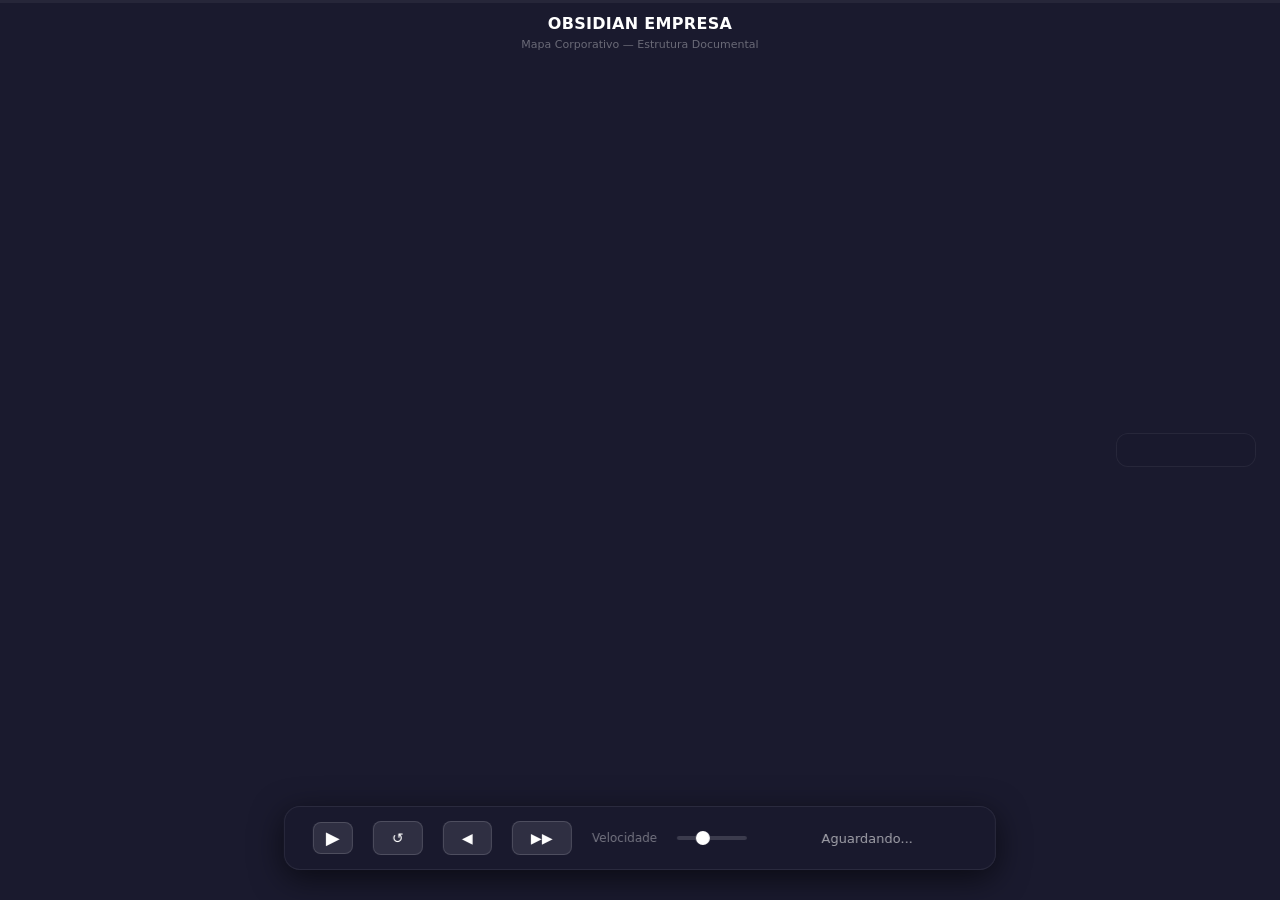
==== OBSIDIAN EMPRESA/ANIMACAO_EMPRESA.html @ b023d989 "feat: add animated HTML graph for OBSIDIAN EMPRESA — sequential block reveal with D3.js force layout" ====
<!DOCTYPE html>
<html lang="pt-BR">
<head>
<meta charset="UTF-8">
<meta name="viewport" content="width=device-width,initial-scale=1.0">
<title>OBSIDIAN EMPRESA — Mapa Corporativo</title>
<script src="https://d3js.org/d3.v7.min.js"></script>
<style>
*{margin:0;padding:0;box-sizing:border-box}
body{font-family:system-ui,-apple-system,'Segoe UI',Roboto,sans-serif;background:#1a1a2e;color:#eee;overflow:hidden;height:100vh}
#graph{width:100%;height:100vh}
#controls{position:fixed;bottom:30px;left:50%;transform:translateX(-50%);display:flex;align-items:center;gap:20px;background:rgba(26,26,46,0.92);backdrop-filter:blur(12px);padding:14px 28px;border-radius:16px;border:1px solid rgba(255,255,255,0.08);box-shadow:0 8px 32px rgba(0,0,0,0.6);z-index:100}
#controls button{background:rgba(255,255,255,0.1);border:1px solid rgba(255,255,255,0.15);color:#fff;padding:8px 18px;border-radius:8px;cursor:pointer;font-size:14px;font-weight:500;transition:.2s}
#controls button:hover{background:rgba(255,255,255,0.2)}
#controls button:disabled{opacity:0.3;cursor:default}
#status{font-size:13px;color:rgba(255,255,255,0.6);min-width:200px;text-align:center}
#progress-container{position:fixed;top:0;left:0;right:0;height:3px;background:rgba(255,255,255,0.05);z-index:200}
#progress-bar{height:100%;background:linear-gradient(90deg,#3A86FF,#8338EC,#FF006E,#FB5607,#FFBE0B,#06D6A0,#118AB2,#EF476F,#073B4C);width:0%;transition:width 0.4s ease}
#legend{position:fixed;right:24px;top:50%;transform:translateY(-50%);background:rgba(26,26,46,0.88);backdrop-filter:blur(8px);padding:16px 18px;border-radius:12px;border:1px solid rgba(255,255,255,0.06);font-size:12px;z-index:100;min-width:140px}
#legend .legend-item{display:flex;align-items:center;gap:8px;padding:3px 0;opacity:0.4;transition:.3s;cursor:pointer}
#legend .legend-item.active{opacity:1}
#legend .legend-dot{width:10px;height:10px;border-radius:50%;flex-shrink:0}
#legend .legend-label{color:rgba(255,255,255,0.7);white-space:nowrap}
#header{position:fixed;top:14px;left:50%;transform:translateX(-50%);z-index:100;text-align:center}
#header h1{font-size:16px;font-weight:600;color:#fff;letter-spacing:0.3px}
#header span{font-size:11px;color:rgba(255,255,255,0.35)}
.node-label{font-size:10px;pointer-events:none;font-weight:500;text-shadow:0 1px 4px rgba(0,0,0,0.7);opacity:0;transition:opacity 0.3s}
.node.visible .node-label{opacity:1}
.node circle{transition:r 0.4s ease,opacity 0.4s ease}
.link{stroke-opacity:0;transition:stroke-opacity 0.5s ease}
.link.visible{stroke-opacity:0.25}
#speed-label{font-size:12px;color:rgba(255,255,255,0.4)}
input[type=range]{width:70px;height:4px;-webkit-appearance:none;background:rgba(255,255,255,0.15);border-radius:2px;outline:none}
input[type=range]::-webkit-slider-thumb{-webkit-appearance:none;width:14px;height:14px;border-radius:50%;background:#fff;cursor:pointer}
#controls .btn-icon{font-size:18px;line-height:1;padding:6px 12px}
</style>
</head>
<body>
<div id="progress-container"><div id="progress-bar"></div></div>
<div id="header"><h1>OBSIDIAN EMPRESA</h1><span>Mapa Corporativo — Estrutura Documental</span></div>
<div id="graph"></div>
<div id="legend"></div>
<div id="controls">
<button id="btn-play" class="btn-icon">▶</button>
<button id="btn-reset">↺</button>
<button id="btn-prev">◀</button>
<button id="btn-next">▶▶</button>
<span id="speed-label">Velocidade</span>
<input type="range" id="speed-slider" min="1" max="10" value="4" step="1">
<span id="status">Aguardando...</span>
</div>
<script>
const DATA = {"nodes":[{"id":"EMPRESA","label":"EMPRESA","block":"RAIZ","type":"root","blockNum":"00"},{"id":"02 - DOCUMENTOS JURIDICOS/Política de LGPD","label":"Política de LGPD","block":"02 - DOCUMENTOS JURIDICOS","type":"doc","blockNum":"02"},{"id":"02 - DOCUMENTOS JURIDICOS/Acordo de Sócios","label":"Acordo de Sócios","block":"02 - DOCUMENTOS JURIDICOS","type":"doc","blockNum":"02"},{"id":"02 - DOCUMENTOS JURIDICOS/Contrato Social","label":"Contrato Social","block":"02 - DOCUMENTOS JURIDICOS","type":"doc","blockNum":"02"},{"id":"02 - DOCUMENTOS JURIDICOS/Licenças e Registros","label":"Licenças e Registros","block":"02 - DOCUMENTOS JURIDICOS","type":"doc","blockNum":"02"},{"id":"02 - DOCUMENTOS JURIDICOS/Política de Compliance","label":"Política de Compliance","block":"02 - DOCUMENTOS JURIDICOS","type":"doc","blockNum":"02"},{"id":"02 - DOCUMENTOS JURIDICOS/JURÍDICO","label":"JURÍDICO","block":"02 - DOCUMENTOS JURIDICOS","type":"index","blockNum":"02"},{"id":"04 - DOCUMENTOS COMERCIAIS/Plano Comercial","label":"Plano Comercial","block":"04 - DOCUMENTOS COMERCIAIS","type":"doc","blockNum":"04"},{"id":"04 - DOCUMENTOS COMERCIAIS/Política Comercial","label":"Política Comercial","block":"04 - DOCUMENTOS COMERCIAIS","type":"doc","blockNum":"04"},{"id":"04 - DOCUMENTOS COMERCIAIS/Pesquisa de Mercado","label":"Pesquisa de Mercado","block":"04 - DOCUMENTOS COMERCIAIS","type":"doc","blockNum":"04"},{"id":"04 - DOCUMENTOS COMERCIAIS/COMERCIAL","label":"COMERCIAL","block":"04 - DOCUMENTOS COMERCIAIS","type":"index","blockNum":"04"},{"id":"04 - DOCUMENTOS COMERCIAIS/Plano de Marketing","label":"Plano de Marketing","block":"04 - DOCUMENTOS COMERCIAIS","type":"doc","blockNum":"04"},{"id":"03 - DOCUMENTOS FINANCEIROS/Planejamento Financeiro","label":"Planejamento Financeiro","block":"03 - DOCUMENTOS FINANCEIROS","type":"doc","blockNum":"03"},{"id":"03 - DOCUMENTOS FINANCEIROS/FINANCEIRO","label":"FINANCEIRO","block":"03 - DOCUMENTOS FINANCEIROS","type":"index","blockNum":"03"},{"id":"03 - DOCUMENTOS FINANCEIROS/Orçamento Empresarial","label":"Orçamento Empresarial","block":"03 - DOCUMENTOS FINANCEIROS","type":"doc","blockNum":"03"},{"id":"03 - DOCUMENTOS FINANCEIROS/Plano Tributário","label":"Plano Tributário","block":"03 - DOCUMENTOS FINANCEIROS","type":"doc","blockNum":"03"},{"id":"03 - DOCUMENTOS FINANCEIROS/Demonstrativos Financeiros","label":"Demonstrativos Financeiros","block":"03 - DOCUMENTOS FINANCEIROS","type":"doc","blockNum":"03"},{"id":"07 - DOCUMENTOS DE PESSOAS/Plano de Capacitação","label":"Plano de Capacitação","block":"07 - DOCUMENTOS DE PESSOAS","type":"doc","blockNum":"07"},{"id":"07 - DOCUMENTOS DE PESSOAS/Avaliação de Desempenho","label":"Avaliação de Desempenho","block":"07 - DOCUMENTOS DE PESSOAS","type":"doc","blockNum":"07"},{"id":"07 - DOCUMENTOS DE PESSOAS/Manual do Colaborador","label":"Manual do Colaborador","block":"07 - DOCUMENTOS DE PESSOAS","type":"doc","blockNum":"07"},{"id":"07 - DOCUMENTOS DE PESSOAS/Plano de Cargos e Salários","label":"Plano de Cargos e Salários","block":"07 - DOCUMENTOS DE PESSOAS","type":"doc","blockNum":"07"},{"id":"07 - DOCUMENTOS DE PESSOAS/Política de Governança","label":"Política de Governança","block":"07 - DOCUMENTOS DE PESSOAS","type":"doc","blockNum":"07"},{"id":"07 - DOCUMENTOS DE PESSOAS/PESSOAS","label":"PESSOAS","block":"07 - DOCUMENTOS DE PESSOAS","type":"index","blockNum":"07"},{"id":"05 - DOCUMENTOS OPERACIONAIS/Plano de Qualidade","label":"Plano de Qualidade","block":"05 - DOCUMENTOS OPERACIONAIS","type":"doc","blockNum":"05"},{"id":"05 - DOCUMENTOS OPERACIONAIS/POP","label":"POP","block":"05 - DOCUMENTOS OPERACIONAIS","type":"doc","blockNum":"05"},{"id":"05 - DOCUMENTOS OPERACIONAIS/Inventário de Ativos","label":"Inventário de Ativos","block":"05 - DOCUMENTOS OPERACIONAIS","type":"doc","blockNum":"05"},{"id":"05 - DOCUMENTOS OPERACIONAIS/Manual de Processos","label":"Manual de Processos","block":"05 - DOCUMENTOS OPERACIONAIS","type":"doc","blockNum":"05"},{"id":"05 - DOCUMENTOS OPERACIONAIS/Organograma","label":"Organograma","block":"05 - DOCUMENTOS OPERACIONAIS","type":"doc","blockNum":"05"},{"id":"05 - DOCUMENTOS OPERACIONAIS/OPERACIONAL","label":"OPERACIONAL","block":"05 - DOCUMENTOS OPERACIONAIS","type":"index","blockNum":"05"},{"id":"09 - DOCUMENTOS DE INOVAÇÃO/Relatórios de Inteligência Competitiva","label":"Relatórios de Inteligência Competitiva","block":"09 - DOCUMENTOS DE INOVAÇÃO","type":"doc","blockNum":"09"},{"id":"09 - DOCUMENTOS DE INOVAÇÃO/INOVAÇÃO","label":"INOVAÇÃO","block":"09 - DOCUMENTOS DE INOVAÇÃO","type":"index","blockNum":"09"},{"id":"09 - DOCUMENTOS DE INOVAÇÃO/Plano de Transformação Digital","label":"Plano de Transformação Digital","block":"09 - DOCUMENTOS DE INOVAÇÃO","type":"doc","blockNum":"09"},{"id":"09 - DOCUMENTOS DE INOVAÇÃO/Frameworks Metodológicos","label":"Frameworks Metodológicos","block":"09 - DOCUMENTOS DE INOVAÇÃO","type":"doc","blockNum":"09"},{"id":"09 - DOCUMENTOS DE INOVAÇÃO/Roadmap Tecnológico","label":"Roadmap Tecnológico","block":"09 - DOCUMENTOS DE INOVAÇÃO","type":"doc","blockNum":"09"},{"id":"06 - DOCUMENTOS DE TECNOLOGIA/Arquitetura de Sistemas","label":"Arquitetura de Sistemas","block":"06 - DOCUMENTOS DE TECNOLOGIA","type":"doc","blockNum":"06"},{"id":"06 - DOCUMENTOS DE TECNOLOGIA/Plano de Backup e Recuperação","label":"Plano de Backup e Recuperação","block":"06 - DOCUMENTOS DE TECNOLOGIA","type":"doc","blockNum":"06"},{"id":"06 - DOCUMENTOS DE TECNOLOGIA/Documento Funcional FSD","label":"Documento Funcional FSD","block":"06 - DOCUMENTOS DE TECNOLOGIA","type":"doc","blockNum":"06"},{"id":"06 - DOCUMENTOS DE TECNOLOGIA/TECNOLOGIA","label":"TECNOLOGIA","block":"06 - DOCUMENTOS DE TECNOLOGIA","type":"index","blockNum":"06"},{"id":"06 - DOCUMENTOS DE TECNOLOGIA/Documentação de APIs","label":"Documentação de APIs","block":"06 - DOCUMENTOS DE TECNOLOGIA","type":"doc","blockNum":"06"},{"id":"06 - DOCUMENTOS DE TECNOLOGIA/Plano de Segurança da Informação","label":"Plano de Segurança da Informação","block":"06 - DOCUMENTOS DE TECNOLOGIA","type":"doc","blockNum":"06"},{"id":"06 - DOCUMENTOS DE TECNOLOGIA/Documento de Requisitos SRS","label":"Documento de Requisitos SRS","block":"06 - DOCUMENTOS DE TECNOLOGIA","type":"doc","blockNum":"06"},{"id":"01 - DOCUMENTOS ESTRATÉGICOS/ESTRATÉGICO","label":"ESTRATÉGICO","block":"01 - DOCUMENTOS ESTRATÉGICOS","type":"index","blockNum":"01"},{"id":"01 - DOCUMENTOS ESTRATÉGICOS/Planejamento Estratégico","label":"Planejamento Estratégico","block":"01 - DOCUMENTOS ESTRATÉGICOS","type":"doc","blockNum":"01"},{"id":"01 - DOCUMENTOS ESTRATÉGICOS/Plano Tático","label":"Plano Tático","block":"01 - DOCUMENTOS ESTRATÉGICOS","type":"doc","blockNum":"01"},{"id":"01 - DOCUMENTOS ESTRATÉGICOS/Plano de Negócios","label":"Plano de Negócios","block":"01 - DOCUMENTOS ESTRATÉGICOS","type":"doc","blockNum":"01"},{"id":"01 - DOCUMENTOS ESTRATÉGICOS/Mapa Estratégico BSC","label":"Mapa Estratégico BSC","block":"01 - DOCUMENTOS ESTRATÉGICOS","type":"doc","blockNum":"01"},{"id":"01 - DOCUMENTOS ESTRATÉGICOS/Plano Operacional","label":"Plano Operacional","block":"01 - DOCUMENTOS ESTRATÉGICOS","type":"doc","blockNum":"01"},{"id":"08 - DOCUMENTOS DE CONTINUIDADE/CONTINUIDADE","label":"CONTINUIDADE","block":"08 - DOCUMENTOS DE CONTINUIDADE","type":"index","blockNum":"08"},{"id":"08 - DOCUMENTOS DE CONTINUIDADE/Matriz de Riscos","label":"Matriz de Riscos","block":"08 - DOCUMENTOS DE CONTINUIDADE","type":"doc","blockNum":"08"},{"id":"08 - DOCUMENTOS DE CONTINUIDADE/Plano de Continuidade BCP","label":"Plano de Continuidade BCP","block":"08 - DOCUMENTOS DE CONTINUIDADE","type":"doc","blockNum":"08"},{"id":"08 - DOCUMENTOS DE CONTINUIDADE/Gestão de Riscos","label":"Gestão de Riscos","block":"08 - DOCUMENTOS DE CONTINUIDADE","type":"doc","blockNum":"08"},{"id":"08 - DOCUMENTOS DE CONTINUIDADE/Plano de Recuperação DRP","label":"Plano de Recuperação DRP","block":"08 - DOCUMENTOS DE CONTINUIDADE","type":"doc","blockNum":"08"}],"edges":[{"source":"EMPRESA","target":"01 - DOCUMENTOS ESTRATÉGICOS/ESTRATÉGICO"},{"source":"EMPRESA","target":"02 - DOCUMENTOS JURIDICOS/JURÍDICO"},{"source":"EMPRESA","target":"03 - DOCUMENTOS FINANCEIROS/FINANCEIRO"},{"source":"EMPRESA","target":"04 - DOCUMENTOS COMERCIAIS/COMERCIAL"},{"source":"EMPRESA","target":"05 - DOCUMENTOS OPERACIONAIS/OPERACIONAL"},{"source":"EMPRESA","target":"06 - DOCUMENTOS DE TECNOLOGIA/TECNOLOGIA"},{"source":"EMPRESA","target":"07 - DOCUMENTOS DE PESSOAS/PESSOAS"},{"source":"EMPRESA","target":"08 - DOCUMENTOS DE CONTINUIDADE/CONTINUIDADE"},{"source":"EMPRESA","target":"09 - DOCUMENTOS DE INOVAÇÃO/INOVAÇÃO"},{"source":"EMPRESA","target":"02 - DOCUMENTOS JURIDICOS/Contrato Social"},{"source":"EMPRESA","target":"01 - DOCUMENTOS ESTRATÉGICOS/Planejamento Estratégico"},{"source":"EMPRESA","target":"03 - DOCUMENTOS FINANCEIROS/Planejamento Financeiro"},{"source":"EMPRESA","target":"04 - DOCUMENTOS COMERCIAIS/Plano Comercial"},{"source":"EMPRESA","target":"01 - DOCUMENTOS ESTRATÉGICOS/Plano Operacional"},{"source":"EMPRESA","target":"03 - DOCUMENTOS FINANCEIROS/Demonstrativos Financeiros"},{"source":"EMPRESA","target":"05 - DOCUMENTOS OPERACIONAIS/Manual de Processos"},{"source":"EMPRESA","target":"02 - DOCUMENTOS JURIDICOS/Política de Compliance"},{"source":"EMPRESA","target":"06 - DOCUMENTOS DE TECNOLOGIA/Arquitetura de Sistemas"},{"source":"EMPRESA","target":"08 - DOCUMENTOS DE CONTINUIDADE/Gestão de Riscos"},{"source":"02 - DOCUMENTOS JURIDICOS/Política de LGPD","target":"02 - DOCUMENTOS JURIDICOS/Política de Compliance"},{"source":"02 - DOCUMENTOS JURIDICOS/Política de LGPD","target":"06 - DOCUMENTOS DE TECNOLOGIA/Plano de Segurança da Informação"},{"source":"02 - DOCUMENTOS JURIDICOS/Política de LGPD","target":"08 - DOCUMENTOS DE CONTINUIDADE/Gestão de Riscos"},{"source":"02 - DOCUMENTOS JURIDICOS/Acordo de Sócios","target":"02 - DOCUMENTOS JURIDICOS/Contrato Social"},{"source":"02 - DOCUMENTOS JURIDICOS/Acordo de Sócios","target":"02 - DOCUMENTOS JURIDICOS/Política de Compliance"},{"source":"02 - DOCUMENTOS JURIDICOS/Acordo de Sócios","target":"07 - DOCUMENTOS DE PESSOAS/Política de Governança"},{"source":"02 - DOCUMENTOS JURIDICOS/Contrato Social","target":"02 - DOCUMENTOS JURIDICOS/Licenças e Registros"},{"source":"02 - DOCUMENTOS JURIDICOS/Contrato Social","target":"07 - DOCUMENTOS DE PESSOAS/Política de Governança"},{"source":"02 - DOCUMENTOS JURIDICOS/Licenças e Registros","target":"02 - DOCUMENTOS JURIDICOS/Política de Compliance"},{"source":"02 - DOCUMENTOS JURIDICOS/Licenças e Registros","target":"03 - DOCUMENTOS FINANCEIROS/Plano Tributário"},{"source":"02 - DOCUMENTOS JURIDICOS/Política de Compliance","target":"07 - DOCUMENTOS DE PESSOAS/Manual do Colaborador"},{"source":"02 - DOCUMENTOS JURIDICOS/Política de Compliance","target":"08 - DOCUMENTOS DE CONTINUIDADE/Gestão de Riscos"},{"source":"02 - DOCUMENTOS JURIDICOS/Política de Compliance","target":"02 - DOCUMENTOS JURIDICOS/Contrato Social"},{"source":"02 - DOCUMENTOS JURIDICOS/JURÍDICO","target":"02 - DOCUMENTOS JURIDICOS/Contrato Social"},{"source":"02 - DOCUMENTOS JURIDICOS/JURÍDICO","target":"02 - DOCUMENTOS JURIDICOS/Acordo de Sócios"},{"source":"02 - DOCUMENTOS JURIDICOS/JURÍDICO","target":"02 - DOCUMENTOS JURIDICOS/Licenças e Registros"},{"source":"02 - DOCUMENTOS JURIDICOS/JURÍDICO","target":"02 - DOCUMENTOS JURIDICOS/Política de Compliance"},{"source":"02 - DOCUMENTOS JURIDICOS/JURÍDICO","target":"02 - DOCUMENTOS JURIDICOS/Política de LGPD"},{"source":"02 - DOCUMENTOS JURIDICOS/JURÍDICO","target":"07 - DOCUMENTOS DE PESSOAS/Política de Governança"},{"source":"02 - DOCUMENTOS JURIDICOS/JURÍDICO","target":"08 - DOCUMENTOS DE CONTINUIDADE/Gestão de Riscos"},{"source":"02 - DOCUMENTOS JURIDICOS/JURÍDICO","target":"06 - DOCUMENTOS DE TECNOLOGIA/Plano de Segurança da Informação"},{"source":"04 - DOCUMENTOS COMERCIAIS/Plano Comercial","target":"04 - DOCUMENTOS COMERCIAIS/Plano de Marketing"},{"source":"04 - DOCUMENTOS COMERCIAIS/Plano Comercial","target":"04 - DOCUMENTOS COMERCIAIS/Política Comercial"},{"source":"04 - DOCUMENTOS COMERCIAIS/Plano Comercial","target":"04 - DOCUMENTOS COMERCIAIS/Pesquisa de Mercado"},{"source":"04 - DOCUMENTOS COMERCIAIS/Plano Comercial","target":"03 - DOCUMENTOS FINANCEIROS/Planejamento Financeiro"},{"source":"04 - DOCUMENTOS COMERCIAIS/Política Comercial","target":"04 - DOCUMENTOS COMERCIAIS/Plano de Marketing"},{"source":"04 - DOCUMENTOS COMERCIAIS/Política Comercial","target":"02 - DOCUMENTOS JURIDICOS/Política de Compliance"},{"source":"04 - DOCUMENTOS COMERCIAIS/Pesquisa de Mercado","target":"04 - DOCUMENTOS COMERCIAIS/Plano de Marketing"},{"source":"04 - DOCUMENTOS COMERCIAIS/Pesquisa de Mercado","target":"09 - DOCUMENTOS DE INOVAÇÃO/Relatórios de Inteligência Competitiva"},{"source":"04 - DOCUMENTOS COMERCIAIS/Pesquisa de Mercado","target":"01 - DOCUMENTOS ESTRATÉGICOS/Plano de Negócios"},{"source":"04 - DOCUMENTOS COMERCIAIS/COMERCIAL","target":"04 - DOCUMENTOS COMERCIAIS/Plano de Marketing"},{"source":"04 - DOCUMENTOS COMERCIAIS/COMERCIAL","target":"04 - DOCUMENTOS COMERCIAIS/Plano Comercial"},{"source":"04 - DOCUMENTOS COMERCIAIS/COMERCIAL","target":"04 - DOCUMENTOS COMERCIAIS/Pesquisa de Mercado"},{"source":"04 - DOCUMENTOS COMERCIAIS/COMERCIAL","target":"04 - DOCUMENTOS COMERCIAIS/Política Comercial"},{"source":"04 - DOCUMENTOS COMERCIAIS/COMERCIAL","target":"01 - DOCUMENTOS ESTRATÉGICOS/Plano de Negócios"},{"source":"04 - DOCUMENTOS COMERCIAIS/COMERCIAL","target":"01 - DOCUMENTOS ESTRATÉGICOS/Plano Tático"},{"source":"04 - DOCUMENTOS COMERCIAIS/COMERCIAL","target":"03 - DOCUMENTOS FINANCEIROS/Planejamento Financeiro"},{"source":"04 - DOCUMENTOS COMERCIAIS/Plano de Marketing","target":"01 - DOCUMENTOS ESTRATÉGICOS/Plano Tático"},{"source":"03 - DOCUMENTOS FINANCEIROS/Planejamento Financeiro","target":"03 - DOCUMENTOS FINANCEIROS/Orçamento Empresarial"},{"source":"03 - DOCUMENTOS FINANCEIROS/Planejamento Financeiro","target":"03 - DOCUMENTOS FINANCEIROS/Demonstrativos Financeiros"},{"source":"03 - DOCUMENTOS FINANCEIROS/Planejamento Financeiro","target":"03 - DOCUMENTOS FINANCEIROS/Plano Tributário"},{"source":"03 - DOCUMENTOS FINANCEIROS/Planejamento Financeiro","target":"01 - DOCUMENTOS ESTRATÉGICOS/Plano de Negócios"},{"source":"03 - DOCUMENTOS FINANCEIROS/FINANCEIRO","target":"03 - DOCUMENTOS FINANCEIROS/Planejamento Financeiro"},{"source":"03 - DOCUMENTOS FINANCEIROS/FINANCEIRO","target":"03 - DOCUMENTOS FINANCEIROS/Orçamento Empresarial"},{"source":"03 - DOCUMENTOS FINANCEIROS/FINANCEIRO","target":"03 - DOCUMENTOS FINANCEIROS/Demonstrativos Financeiros"},{"source":"03 - DOCUMENTOS FINANCEIROS/FINANCEIRO","target":"03 - DOCUMENTOS FINANCEIROS/Plano Tributário"},{"source":"03 - DOCUMENTOS FINANCEIROS/FINANCEIRO","target":"01 - DOCUMENTOS ESTRATÉGICOS/Plano de Negócios"},{"source":"03 - DOCUMENTOS FINANCEIROS/FINANCEIRO","target":"01 - DOCUMENTOS ESTRATÉGICOS/Plano Tático"},{"source":"03 - DOCUMENTOS FINANCEIROS/FINANCEIRO","target":"08 - DOCUMENTOS DE CONTINUIDADE/Gestão de Riscos"},{"source":"03 - DOCUMENTOS FINANCEIROS/Orçamento Empresarial","target":"03 - DOCUMENTOS FINANCEIROS/Demonstrativos Financeiros"},{"source":"03 - DOCUMENTOS FINANCEIROS/Orçamento Empresarial","target":"01 - DOCUMENTOS ESTRATÉGICOS/Plano Tático"},{"source":"03 - DOCUMENTOS FINANCEIROS/Plano Tributário","target":"03 - DOCUMENTOS FINANCEIROS/Demonstrativos Financeiros"},{"source":"03 - DOCUMENTOS FINANCEIROS/Demonstrativos Financeiros","target":"01 - DOCUMENTOS ESTRATÉGICOS/Mapa Estratégico BSC"},{"source":"07 - DOCUMENTOS DE PESSOAS/Plano de Capacitação","target":"07 - DOCUMENTOS DE PESSOAS/Avaliação de Desempenho"},{"source":"07 - DOCUMENTOS DE PESSOAS/Plano de Capacitação","target":"07 - DOCUMENTOS DE PESSOAS/Plano de Cargos e Salários"},{"source":"07 - DOCUMENTOS DE PESSOAS/Plano de Capacitação","target":"09 - DOCUMENTOS DE INOVAÇÃO/Plano de Transformação Digital"},{"source":"07 - DOCUMENTOS DE PESSOAS/Avaliação de Desempenho","target":"07 - DOCUMENTOS DE PESSOAS/Plano de Cargos e Salários"},{"source":"07 - DOCUMENTOS DE PESSOAS/Avaliação de Desempenho","target":"01 - DOCUMENTOS ESTRATÉGICOS/Mapa Estratégico BSC"},{"source":"07 - DOCUMENTOS DE PESSOAS/Manual do Colaborador","target":"07 - DOCUMENTOS DE PESSOAS/Plano de Cargos e Salários"},{"source":"07 - DOCUMENTOS DE PESSOAS/Manual do Colaborador","target":"07 - DOCUMENTOS DE PESSOAS/Plano de Capacitação"},{"source":"07 - DOCUMENTOS DE PESSOAS/Plano de Cargos e Salários","target":"05 - DOCUMENTOS OPERACIONAIS/Organograma"},{"source":"07 - DOCUMENTOS DE PESSOAS/Política de Governança","target":"07 - DOCUMENTOS DE PESSOAS/Manual do Colaborador"},{"source":"07 - DOCUMENTOS DE PESSOAS/Política de Governança","target":"02 - DOCUMENTOS JURIDICOS/Política de Compliance"},{"source":"07 - DOCUMENTOS DE PESSOAS/PESSOAS","target":"07 - DOCUMENTOS DE PESSOAS/Plano de Cargos e Salários"},{"source":"07 - DOCUMENTOS DE PESSOAS/PESSOAS","target":"07 - DOCUMENTOS DE PESSOAS/Manual do Colaborador"},{"source":"07 - DOCUMENTOS DE PESSOAS/PESSOAS","target":"07 - DOCUMENTOS DE PESSOAS/Avaliação de Desempenho"},{"source":"07 - DOCUMENTOS DE PESSOAS/PESSOAS","target":"07 - DOCUMENTOS DE PESSOAS/Plano de Capacitação"},{"source":"07 - DOCUMENTOS DE PESSOAS/PESSOAS","target":"07 - DOCUMENTOS DE PESSOAS/Política de Governança"},{"source":"07 - DOCUMENTOS DE PESSOAS/PESSOAS","target":"01 - DOCUMENTOS ESTRATÉGICOS/Planejamento Estratégico"},{"source":"07 - DOCUMENTOS DE PESSOAS/PESSOAS","target":"05 - DOCUMENTOS OPERACIONAIS/Organograma"},{"source":"07 - DOCUMENTOS DE PESSOAS/PESSOAS","target":"02 - DOCUMENTOS JURIDICOS/Política de Compliance"},{"source":"05 - DOCUMENTOS OPERACIONAIS/Plano de Qualidade","target":"05 - DOCUMENTOS OPERACIONAIS/Manual de Processos"},{"source":"05 - DOCUMENTOS OPERACIONAIS/Plano de Qualidade","target":"05 - DOCUMENTOS OPERACIONAIS/POP"},{"source":"05 - DOCUMENTOS OPERACIONAIS/Plano de Qualidade","target":"05 - DOCUMENTOS OPERACIONAIS/Inventário de Ativos"},{"source":"05 - DOCUMENTOS OPERACIONAIS/POP","target":"05 - DOCUMENTOS OPERACIONAIS/Manual de Processos"},{"source":"05 - DOCUMENTOS OPERACIONAIS/POP","target":"05 - DOCUMENTOS OPERACIONAIS/Inventário de Ativos"},{"source":"05 - DOCUMENTOS OPERACIONAIS/Inventário de Ativos","target":"06 - DOCUMENTOS DE TECNOLOGIA/Arquitetura de Sistemas"},{"source":"05 - DOCUMENTOS OPERACIONAIS/Inventário de Ativos","target":"08 - DOCUMENTOS DE CONTINUIDADE/Plano de Continuidade BCP"},{"source":"05 - DOCUMENTOS OPERACIONAIS/Manual de Processos","target":"05 - DOCUMENTOS OPERACIONAIS/Organograma"},{"source":"05 - DOCUMENTOS OPERACIONAIS/Manual de Processos","target":"01 - DOCUMENTOS ESTRATÉGICOS/Plano Operacional"},{"source":"05 - DOCUMENTOS OPERACIONAIS/Organograma","target":"07 - DOCUMENTOS DE PESSOAS/Manual do Colaborador"},{"source":"05 - DOCUMENTOS OPERACIONAIS/OPERACIONAL","target":"05 - DOCUMENTOS OPERACIONAIS/Manual de Processos"},{"source":"05 - DOCUMENTOS OPERACIONAIS/OPERACIONAL","target":"05 - DOCUMENTOS OPERACIONAIS/POP"},{"source":"05 - DOCUMENTOS OPERACIONAIS/OPERACIONAL","target":"05 - DOCUMENTOS OPERACIONAIS/Organograma"},{"source":"05 - DOCUMENTOS OPERACIONAIS/OPERACIONAL","target":"05 - DOCUMENTOS OPERACIONAIS/Plano de Qualidade"},{"source":"05 - DOCUMENTOS OPERACIONAIS/OPERACIONAL","target":"05 - DOCUMENTOS OPERACIONAIS/Inventário de Ativos"},{"source":"05 - DOCUMENTOS OPERACIONAIS/OPERACIONAL","target":"01 - DOCUMENTOS ESTRATÉGICOS/Plano Operacional"},{"source":"05 - DOCUMENTOS OPERACIONAIS/OPERACIONAL","target":"06 - DOCUMENTOS DE TECNOLOGIA/TECNOLOGIA"},{"source":"05 - DOCUMENTOS OPERACIONAIS/OPERACIONAL","target":"07 - DOCUMENTOS DE PESSOAS/PESSOAS"},{"source":"09 - DOCUMENTOS DE INOVAÇÃO/Relatórios de Inteligência Competitiva","target":"01 - DOCUMENTOS ESTRATÉGICOS/Planejamento Estratégico"},{"source":"09 - DOCUMENTOS DE INOVAÇÃO/Relatórios de Inteligência Competitiva","target":"09 - DOCUMENTOS DE INOVAÇÃO/Roadmap Tecnológico"},{"source":"09 - DOCUMENTOS DE INOVAÇÃO/INOVAÇÃO","target":"09 - DOCUMENTOS DE INOVAÇÃO/Roadmap Tecnológico"},{"source":"09 - DOCUMENTOS DE INOVAÇÃO/INOVAÇÃO","target":"09 - DOCUMENTOS DE INOVAÇÃO/Plano de Transformação Digital"},{"source":"09 - DOCUMENTOS DE INOVAÇÃO/INOVAÇÃO","target":"09 - DOCUMENTOS DE INOVAÇÃO/Relatórios de Inteligência Competitiva"},{"source":"09 - DOCUMENTOS DE INOVAÇÃO/INOVAÇÃO","target":"09 - DOCUMENTOS DE INOVAÇÃO/Frameworks Metodológicos"},{"source":"09 - DOCUMENTOS DE INOVAÇÃO/INOVAÇÃO","target":"01 - DOCUMENTOS ESTRATÉGICOS/Planejamento Estratégico"},{"source":"09 - DOCUMENTOS DE INOVAÇÃO/INOVAÇÃO","target":"06 - DOCUMENTOS DE TECNOLOGIA/Arquitetura de Sistemas"},{"source":"09 - DOCUMENTOS DE INOVAÇÃO/INOVAÇÃO","target":"08 - DOCUMENTOS DE CONTINUIDADE/Gestão de Riscos"},{"source":"09 - DOCUMENTOS DE INOVAÇÃO/Plano de Transformação Digital","target":"09 - DOCUMENTOS DE INOVAÇÃO/Roadmap Tecnológico"},{"source":"09 - DOCUMENTOS DE INOVAÇÃO/Plano de Transformação Digital","target":"06 - DOCUMENTOS DE TECNOLOGIA/Arquitetura de Sistemas"},{"source":"09 - DOCUMENTOS DE INOVAÇÃO/Plano de Transformação Digital","target":"01 - DOCUMENTOS ESTRATÉGICOS/Planejamento Estratégico"},{"source":"09 - DOCUMENTOS DE INOVAÇÃO/Frameworks Metodológicos","target":"09 - DOCUMENTOS DE INOVAÇÃO/Plano de Transformação Digital"},{"source":"09 - DOCUMENTOS DE INOVAÇÃO/Frameworks Metodológicos","target":"01 - DOCUMENTOS ESTRATÉGICOS/Mapa Estratégico BSC"},{"source":"09 - DOCUMENTOS DE INOVAÇÃO/Frameworks Metodológicos","target":"08 - DOCUMENTOS DE CONTINUIDADE/Matriz de Riscos"},{"source":"09 - DOCUMENTOS DE INOVAÇÃO/Roadmap Tecnológico","target":"06 - DOCUMENTOS DE TECNOLOGIA/Arquitetura de Sistemas"},{"source":"09 - DOCUMENTOS DE INOVAÇÃO/Roadmap Tecnológico","target":"01 - DOCUMENTOS ESTRATÉGICOS/Planejamento Estratégico"},{"source":"06 - DOCUMENTOS DE TECNOLOGIA/Arquitetura de Sistemas","target":"06 - DOCUMENTOS DE TECNOLOGIA/Documento de Requisitos SRS"},{"source":"06 - DOCUMENTOS DE TECNOLOGIA/Arquitetura de Sistemas","target":"06 - DOCUMENTOS DE TECNOLOGIA/Documentação de APIs"},{"source":"06 - DOCUMENTOS DE TECNOLOGIA/Arquitetura de Sistemas","target":"06 - DOCUMENTOS DE TECNOLOGIA/Plano de Segurança da Informação"},{"source":"06 - DOCUMENTOS DE TECNOLOGIA/Plano de Backup e Recuperação","target":"06 - DOCUMENTOS DE TECNOLOGIA/Arquitetura de Sistemas"},{"source":"06 - DOCUMENTOS DE TECNOLOGIA/Plano de Backup e Recuperação","target":"08 - DOCUMENTOS DE CONTINUIDADE/Plano de Recuperação DRP"},{"source":"06 - DOCUMENTOS DE TECNOLOGIA/Plano de Backup e Recuperação","target":"08 - DOCUMENTOS DE CONTINUIDADE/Plano de Continuidade BCP"},{"source":"06 - DOCUMENTOS DE TECNOLOGIA/Documento Funcional FSD","target":"06 - DOCUMENTOS DE TECNOLOGIA/Documento de Requisitos SRS"},{"source":"06 - DOCUMENTOS DE TECNOLOGIA/Documento Funcional FSD","target":"06 - DOCUMENTOS DE TECNOLOGIA/Arquitetura de Sistemas"},{"source":"06 - DOCUMENTOS DE TECNOLOGIA/Documento Funcional FSD","target":"06 - DOCUMENTOS DE TECNOLOGIA/Documentação de APIs"},{"source":"06 - DOCUMENTOS DE TECNOLOGIA/TECNOLOGIA","target":"06 - DOCUMENTOS DE TECNOLOGIA/Arquitetura de Sistemas"},{"source":"06 - DOCUMENTOS DE TECNOLOGIA/TECNOLOGIA","target":"06 - DOCUMENTOS DE TECNOLOGIA/Documento de Requisitos SRS"},{"source":"06 - DOCUMENTOS DE TECNOLOGIA/TECNOLOGIA","target":"06 - DOCUMENTOS DE TECNOLOGIA/Documento Funcional FSD"},{"source":"06 - DOCUMENTOS DE TECNOLOGIA/TECNOLOGIA","target":"06 - DOCUMENTOS DE TECNOLOGIA/Documentação de APIs"},{"source":"06 - DOCUMENTOS DE TECNOLOGIA/TECNOLOGIA","target":"06 - DOCUMENTOS DE TECNOLOGIA/Plano de Backup e Recuperação"},{"source":"06 - DOCUMENTOS DE TECNOLOGIA/TECNOLOGIA","target":"06 - DOCUMENTOS DE TECNOLOGIA/Plano de Segurança da Informação"},{"source":"06 - DOCUMENTOS DE TECNOLOGIA/TECNOLOGIA","target":"05 - DOCUMENTOS OPERACIONAIS/Inventário de Ativos"},{"source":"06 - DOCUMENTOS DE TECNOLOGIA/TECNOLOGIA","target":"08 - DOCUMENTOS DE CONTINUIDADE/Plano de Recuperação DRP"},{"source":"06 - DOCUMENTOS DE TECNOLOGIA/TECNOLOGIA","target":"09 - DOCUMENTOS DE INOVAÇÃO/Roadmap Tecnológico"},{"source":"06 - DOCUMENTOS DE TECNOLOGIA/Documentação de APIs","target":"06 - DOCUMENTOS DE TECNOLOGIA/Documento de Requisitos SRS"},{"source":"06 - DOCUMENTOS DE TECNOLOGIA/Plano de Segurança da Informação","target":"08 - DOCUMENTOS DE CONTINUIDADE/Gestão de Riscos"},{"source":"06 - DOCUMENTOS DE TECNOLOGIA/Plano de Segurança da Informação","target":"08 - DOCUMENTOS DE CONTINUIDADE/Plano de Recuperação DRP"},{"source":"01 - DOCUMENTOS ESTRATÉGICOS/ESTRATÉGICO","target":"01 - DOCUMENTOS ESTRATÉGICOS/Plano de Negócios"},{"source":"01 - DOCUMENTOS ESTRATÉGICOS/ESTRATÉGICO","target":"01 - DOCUMENTOS ESTRATÉGICOS/Planejamento Estratégico"},{"source":"01 - DOCUMENTOS ESTRATÉGICOS/ESTRATÉGICO","target":"01 - DOCUMENTOS ESTRATÉGICOS/Plano Tático"},{"source":"01 - DOCUMENTOS ESTRATÉGICOS/ESTRATÉGICO","target":"01 - DOCUMENTOS ESTRATÉGICOS/Plano Operacional"},{"source":"01 - DOCUMENTOS ESTRATÉGICOS/ESTRATÉGICO","target":"01 - DOCUMENTOS ESTRATÉGICOS/Mapa Estratégico BSC"},{"source":"01 - DOCUMENTOS ESTRATÉGICOS/ESTRATÉGICO","target":"03 - DOCUMENTOS FINANCEIROS/FINANCEIRO"},{"source":"01 - DOCUMENTOS ESTRATÉGICOS/ESTRATÉGICO","target":"04 - DOCUMENTOS COMERCIAIS/COMERCIAL"},{"source":"01 - DOCUMENTOS ESTRATÉGICOS/ESTRATÉGICO","target":"07 - DOCUMENTOS DE PESSOAS/PESSOAS"},{"source":"01 - DOCUMENTOS ESTRATÉGICOS/ESTRATÉGICO","target":"09 - DOCUMENTOS DE INOVAÇÃO/INOVAÇÃO"},{"source":"01 - DOCUMENTOS ESTRATÉGICOS/Planejamento Estratégico","target":"01 - DOCUMENTOS ESTRATÉGICOS/Mapa Estratégico BSC"},{"source":"01 - DOCUMENTOS ESTRATÉGICOS/Planejamento Estratégico","target":"01 - DOCUMENTOS ESTRATÉGICOS/Plano Tático"},{"source":"01 - DOCUMENTOS ESTRATÉGICOS/Planejamento Estratégico","target":"01 - DOCUMENTOS ESTRATÉGICOS/Plano de Negócios"},{"source":"01 - DOCUMENTOS ESTRATÉGICOS/Plano Tático","target":"01 - DOCUMENTOS ESTRATÉGICOS/Plano Operacional"},{"source":"01 - DOCUMENTOS ESTRATÉGICOS/Plano Tático","target":"04 - DOCUMENTOS COMERCIAIS/Plano Comercial"},{"source":"01 - DOCUMENTOS ESTRATÉGICOS/Plano de Negócios","target":"01 - DOCUMENTOS ESTRATÉGICOS/Plano Tático"},{"source":"01 - DOCUMENTOS ESTRATÉGICOS/Mapa Estratégico BSC","target":"01 - DOCUMENTOS ESTRATÉGICOS/Plano Tático"},{"source":"01 - DOCUMENTOS ESTRATÉGICOS/Plano Operacional","target":"05 - DOCUMENTOS OPERACIONAIS/POP"},{"source":"01 - DOCUMENTOS ESTRATÉGICOS/Plano Operacional","target":"05 - DOCUMENTOS OPERACIONAIS/Organograma"},{"source":"08 - DOCUMENTOS DE CONTINUIDADE/CONTINUIDADE","target":"08 - DOCUMENTOS DE CONTINUIDADE/Gestão de Riscos"},{"source":"08 - DOCUMENTOS DE CONTINUIDADE/CONTINUIDADE","target":"08 - DOCUMENTOS DE CONTINUIDADE/Plano de Continuidade BCP"},{"source":"08 - DOCUMENTOS DE CONTINUIDADE/CONTINUIDADE","target":"08 - DOCUMENTOS DE CONTINUIDADE/Plano de Recuperação DRP"},{"source":"08 - DOCUMENTOS DE CONTINUIDADE/CONTINUIDADE","target":"08 - DOCUMENTOS DE CONTINUIDADE/Matriz de Riscos"},{"source":"08 - DOCUMENTOS DE CONTINUIDADE/CONTINUIDADE","target":"06 - DOCUMENTOS DE TECNOLOGIA/Plano de Backup e Recuperação"},{"source":"08 - DOCUMENTOS DE CONTINUIDADE/CONTINUIDADE","target":"06 - DOCUMENTOS DE TECNOLOGIA/Plano de Segurança da Informação"},{"source":"08 - DOCUMENTOS DE CONTINUIDADE/CONTINUIDADE","target":"03 - DOCUMENTOS FINANCEIROS/Planejamento Financeiro"},{"source":"08 - DOCUMENTOS DE CONTINUIDADE/Matriz de Riscos","target":"08 - DOCUMENTOS DE CONTINUIDADE/Gestão de Riscos"},{"source":"08 - DOCUMENTOS DE CONTINUIDADE/Matriz de Riscos","target":"08 - DOCUMENTOS DE CONTINUIDADE/Plano de Continuidade BCP"},{"source":"08 - DOCUMENTOS DE CONTINUIDADE/Matriz de Riscos","target":"08 - DOCUMENTOS DE CONTINUIDADE/Plano de Recuperação DRP"},{"source":"08 - DOCUMENTOS DE CONTINUIDADE/Plano de Continuidade BCP","target":"08 - DOCUMENTOS DE CONTINUIDADE/Gestão de Riscos"},{"source":"08 - DOCUMENTOS DE CONTINUIDADE/Plano de Continuidade BCP","target":"08 - DOCUMENTOS DE CONTINUIDADE/Plano de Recuperação DRP"},{"source":"08 - DOCUMENTOS DE CONTINUIDADE/Gestão de Riscos","target":"08 - DOCUMENTOS DE CONTINUIDADE/Plano de Recuperação DRP"},{"source":"08 - DOCUMENTOS DE CONTINUIDADE/Plano de Recuperação DRP","target":"06 - DOCUMENTOS DE TECNOLOGIA/Arquitetura de Sistemas"}],"blockOrder":["01 - DOCUMENTOS ESTRATÉGICOS","02 - DOCUMENTOS JURIDICOS","03 - DOCUMENTOS FINANCEIROS","04 - DOCUMENTOS COMERCIAIS","05 - DOCUMENTOS OPERACIONAIS","06 - DOCUMENTOS DE TECNOLOGIA","07 - DOCUMENTOS DE PESSOAS","08 - DOCUMENTOS DE CONTINUIDADE","09 - DOCUMENTOS DE INOVAÇÃO"],"colors":{"RAIZ":"#4A4A4A","01 - DOCUMENTOS ESTRATÉGICOS":"#3A86FF","02 - DOCUMENTOS JURIDICOS":"#8338EC","03 - DOCUMENTOS FINANCEIROS":"#FF006E","04 - DOCUMENTOS COMERCIAIS":"#FB5607","05 - DOCUMENTOS OPERACIONAIS":"#FFBE0B","06 - DOCUMENTOS DE TECNOLOGIA":"#06D6A0","07 - DOCUMENTOS DE PESSOAS":"#118AB2","08 - DOCUMENTOS DE CONTINUIDADE":"#EF476F","09 - DOCUMENTOS DE INOVAÇÃO":"#073B4C"}};

const W = window.innerWidth, H = window.innerHeight;
const COLORS = DATA.colors;
const BLOCK_ORDER = DATA.blockOrder;
const nodesMap = {};
const edgeMap = {};

DATA.nodes.forEach(n => { nodesMap[n.id] = n; n.__visible = false; });
DATA.edges.forEach(e => {
  const k = e.source + '|' + e.target;
  edgeMap[k] = e;
  e.__visible = false;
});

const svg = d3.select('#graph').append('svg').attr('width',W).attr('height',H);
const g = svg.append('g');

svg.call(d3.zoom().scaleExtent([0.2,4]).on('zoom',(e)=>g.attr('transform',e.transform)));

const linkGroup = g.append('g').attr('class','links');
const nodeGroup = g.append('g').attr('class','nodes');

const simulation = d3.forceSimulation(DATA.nodes)
  .force('link', d3.forceLink(DATA.edges).id(d=>d.id).distance(90).strength(0.3))
  .force('charge', d3.forceManyBody().strength(-280))
  .force('center', d3.forceCenter(W/2,H/2))
  .force('collision', d3.forceCollide(22))
  .stop();

const link = linkGroup.selectAll('line').data(DATA.edges).join('line')
  .attr('class','link').attr('stroke','#aaa').attr('stroke-width',1);

const node = nodeGroup.selectAll('g.node').data(DATA.nodes).join('g').attr('class','node')
  .attr('opacity',0).call(d3.drag()
    .on('start',(e,d)=>simulation.alphaTarget(0.3).restart())
    .on('drag',(e,d)=>{d.x=e.x;d.y=e.y})
    .on('end',(e,d)=>simulation.alphaTarget(0)))
  .on('mouseenter',function(e,d){d3.select(this).select('circle').attr('r',d.__r*1.4)})
  .on('mouseleave',function(e,d){d3.select(this).select('circle').attr('r',d.__r)});

node.append('circle').attr('r',0).attr('fill',d=>COLORS[d.block]||'#666');
node.append('text').attr('class','node-label').attr('text-anchor','middle')
  .attr('dy','0.35em').text(d=>d.label);

// Legend
const LEGEND_ITEMS = [{id:'RAIZ',name:'EMPRESA',color:'#4A4A4A'}];
BLOCK_ORDER.forEach(b=>{LEGEND_ITEMS.push({id:b,name:d=>b.substring(b.indexOf(' ')+1),color:COLORS[b]})});
const legendDiv = d3.select('#legend');
LEGEND_ITEMS.forEach(item=>{
  const name = typeof item.name === 'function' ? item.name(item) : item.name;
  const div = legendDiv.append('div').attr('class','legend-item')
    .attr('data-block',item.id)
    .on('click',()=>skipToBlock(item.id));
  div.append('div').attr('class','legend-dot').style('background',item.color);
  div.append('span').attr('class','legend-label').text(name);
});

let animationState = 'stopped';
let currentStep = 0;
let animTimer = null;
const nodeQueue = [];

function buildQueue() {
  nodeQueue.length = 0;
  nodeQueue.push('EMPRESA');
  BLOCK_ORDER.forEach(block => {
    const blockNodes = DATA.nodes.filter(n => n.block === block);
    const idx = blockNodes.find(n => n.type === 'index');
    if (idx) nodeQueue.push(idx.id);
    blockNodes.filter(n => n.type === 'doc').forEach(n => nodeQueue.push(n.id));
  });
}
buildQueue();

function getSpeed() { return parseInt(document.getElementById('speed-slider').value); }
function delay() { return Math.max(150, 800 - getSpeed() * 65); }

function showNode(id) {
  const n = nodesMap[id];
  if (!n || n.__visible) return;
  n.__visible = true;
  const radius = n.type === 'root' ? 28 : n.type === 'index' ? 22 : 14;
  n.__r = radius;
  const el = node.filter(d => d.id === id);
  el.attr('opacity',1).select('circle').attr('r',0).transition().duration(400).attr('r',radius);
  el.select('text').style('opacity',0).transition().delay(200).duration(300).style('opacity',1);
  
  DATA.edges.forEach(e => {
    const s = typeof e.source === 'object' ? e.source.id : e.source;
    const t = typeof e.target === 'object' ? e.target.id : e.target;
    if ((s === id || t === id) && nodesMap[s] && nodesMap[t] && nodesMap[s].__visible && nodesMap[t].__visible) {
      e.__visible = true;
    }
  });
  updateEdges();
}

function updateEdges() {
  link.classed('visible', d => d.__visible);
  simulation.alpha(0.3).restart();
}

function updateProgress() {
  const total = nodeQueue.length;
  const visible = nodeQueue.filter(id => nodesMap[id] && nodesMap[id].__visible).length;
  const pct = Math.min(100, (visible / total) * 100);
  document.getElementById('progress-bar').style.width = pct + '%';
  
  const currentBlock = visible > 0 ? (nodesMap[nodeQueue[Math.min(visible-1,nodeQueue.length-1)]]?.block||'') : '';
  const blockName = currentBlock ? (currentBlock.substring(currentBlock.indexOf(' ')+1)||currentBlock) : '';
  const status = document.getElementById('status');
  if (visible >= total) {
    status.textContent = '✅ Completo — ' + total + ' notas';
  } else {
    status.textContent = (visible+1) + '/' + total + ' — ' + blockName;
  }
  
  LEGEND_ITEMS.forEach(item => {
    const blockId = item.id;
    const visibleInBlock = DATA.nodes.filter(n => n.block === blockId).every(n => n.__visible || !n.block || n.block === 'RAIZ');
    d3.select('#legend').selectAll('.legend-item').filter(d => d.id === blockId)
      .classed('active', visibleInBlock || blockId === 'RAIZ');
  });
}

function stepForward() {
  if (currentStep >= nodeQueue.length) { stopAnimation(); return; }
  const id = nodeQueue[currentStep];
  showNode(id);
  currentStep++;
  updateProgress();
  if (currentStep >= nodeQueue.length) { stopAnimation(); }
}

function skipToBlock(blockId) {
  stopAnimation();
  if (blockId === 'RAIZ') {
    DATA.nodes.forEach(n => { n.__visible = true; const el=node.filter(d=>d.id===n.id); el.attr('opacity',1).select('circle').attr('r',n.__r||14); });
    DATA.edges.forEach(e => e.__visible = true);
    currentStep = nodeQueue.length;
  } else {
    let found = false;
    nodeQueue.forEach((id,i) => {
      const n = nodesMap[id];
      if (n && n.block === blockId && !found) { found = true; currentStep = i; }
    });
    for (let i = 0; i < currentStep; i++) showNode(nodeQueue[i]);
    showNode(nodeQueue[currentStep]);
    currentStep++;
  }
  updateEdges();
  updateProgress();
}

function startAnimation() {
  if (animTimer) return;
  animationState = 'playing';
  document.getElementById('btn-play').textContent = '⏸';
  function tick() {
    if (currentStep < nodeQueue.length) {
      stepForward();
      if (currentStep < nodeQueue.length) {
        animTimer = setTimeout(tick, delay());
      }
    } else {
      stopAnimation();
    }
  }
  tick();
}

function stopAnimation() {
  if (animTimer) { clearTimeout(animTimer); animTimer = null; }
  animationState = 'stopped';
  document.getElementById('btn-play').textContent = '▶';
}

function resetAnimation() {
  stopAnimation();
  DATA.nodes.forEach(n => { n.__visible = false; });
  DATA.edges.forEach(e => { e.__visible = false; });
  node.attr('opacity',0).select('circle').attr('r',0);
  link.classed('visible', false);
  currentStep = 0;
  updateProgress();
  document.getElementById('progress-bar').style.width = '0%';
  document.getElementById('status').textContent = '0/' + nodeQueue.length;
}

function goNext() { stopAnimation(); if (currentStep < nodeQueue.length) { stepForward(); } }
function goPrev() {
  stopAnimation();
  if (currentStep > 0) {
    currentStep = Math.max(0, currentStep - 2);
    resetAnimation();
    for (let i = 0; i <= currentStep && i < nodeQueue.length; i++) showNode(nodeQueue[i]);
    currentStep++;
    updateProgress();
  }
}

document.getElementById('btn-play').addEventListener('click',()=>{
  if (animationState === 'playing') stopAnimation();
  else { if (currentStep >= nodeQueue.length) resetAnimation(); startAnimation(); }
});
document.getElementById('btn-reset').addEventListener('click',resetAnimation);
document.getElementById('btn-prev').addEventListener('click',goPrev);
document.getElementById('btn-next').addEventListener('click',goNext);

simulation.alpha(1).restart();
for (let i = 0; i < 300; i++) simulation.tick();
simulation.stop();

simulation.on('tick',()=>{
  link.attr('x1',d=>d.source.x).attr('y1',d=>d.source.y).attr('x2',d=>d.target.x).attr('y2',d=>d.target.y);
  node.attr('transform',d=>'translate('+d.x+','+d.y+')');
});

// Show initial EMPRESA node
resetAnimation();
currentStep = 0;
showNode('EMPRESA');
currentStep = 1;
updateProgress();
document.getElementById('status').textContent = '1/' + nodeQueue.length + ' — EMPRESA';

window.addEventListener('resize',()=>{
  svg.attr('width',window.innerWidth).attr('height',window.innerHeight);
  simulation.force('center',d3.forceCenter(window.innerWidth/2,window.innerHeight/2));
  simulation.alpha(0.3).restart();
});
</script>
</body>
</html>
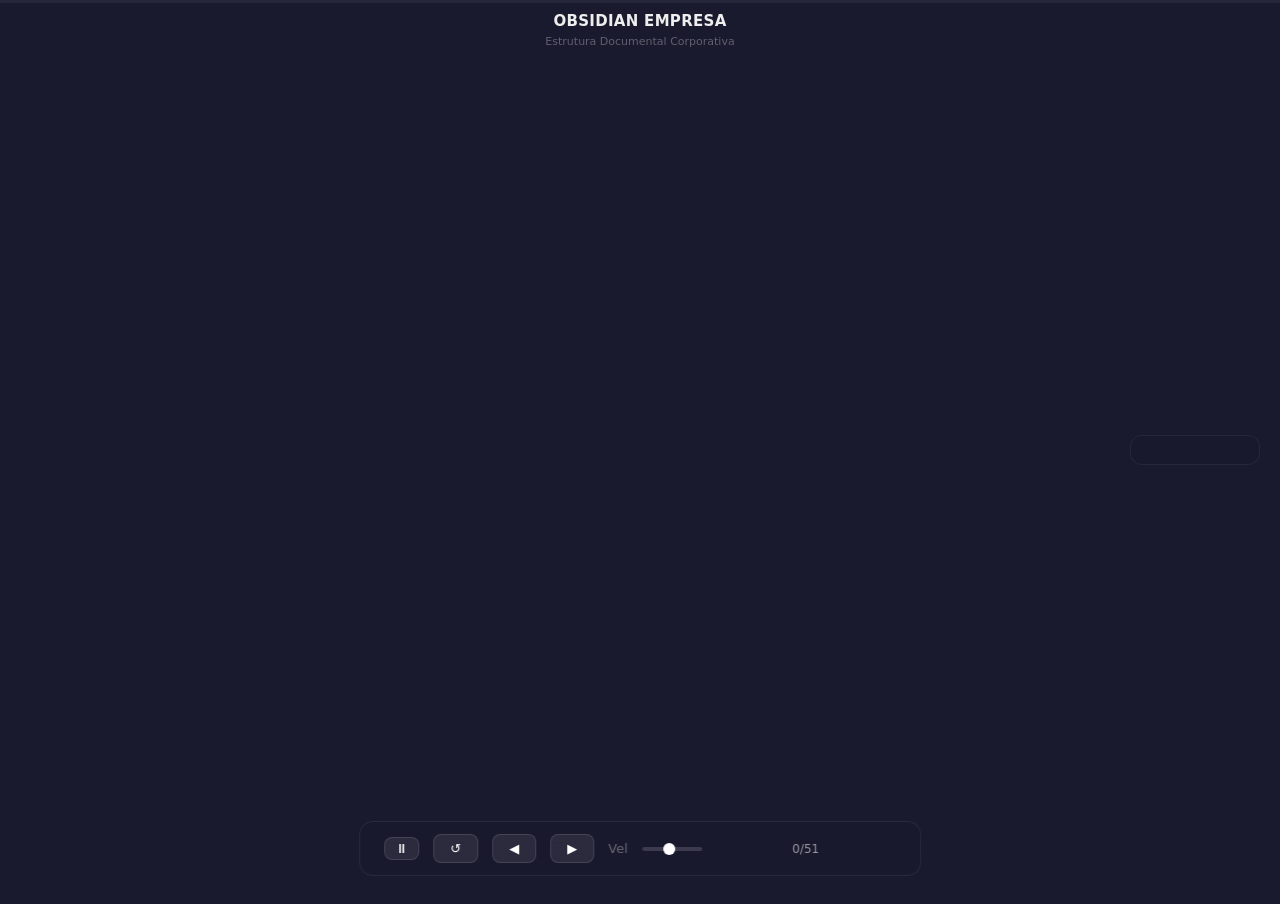
==== commit 83537d75: "fix: auto-start animation, fix edge visibility, remove dead code" ====
--- a/OBSIDIAN EMPRESA/ANIMACAO_EMPRESA.html
+++ b/OBSIDIAN EMPRESA/ANIMACAO_EMPRESA.html
@@ -3,284 +3,208 @@
 <head>
 <meta charset="UTF-8">
 <meta name="viewport" content="width=device-width,initial-scale=1.0">
-<title>OBSIDIAN EMPRESA — Mapa Corporativo</title>
+<title>OBSIDIAN EMPRESA — Animação</title>
 <script src="https://d3js.org/d3.v7.min.js"></script>
 <style>
 *{margin:0;padding:0;box-sizing:border-box}
-body{font-family:system-ui,-apple-system,'Segoe UI',Roboto,sans-serif;background:#1a1a2e;color:#eee;overflow:hidden;height:100vh}
-#graph{width:100%;height:100vh}
-#controls{position:fixed;bottom:30px;left:50%;transform:translateX(-50%);display:flex;align-items:center;gap:20px;background:rgba(26,26,46,0.92);backdrop-filter:blur(12px);padding:14px 28px;border-radius:16px;border:1px solid rgba(255,255,255,0.08);box-shadow:0 8px 32px rgba(0,0,0,0.6);z-index:100}
-#controls button{background:rgba(255,255,255,0.1);border:1px solid rgba(255,255,255,0.15);color:#fff;padding:8px 18px;border-radius:8px;cursor:pointer;font-size:14px;font-weight:500;transition:.2s}
-#controls button:hover{background:rgba(255,255,255,0.2)}
-#controls button:disabled{opacity:0.3;cursor:default}
-#status{font-size:13px;color:rgba(255,255,255,0.6);min-width:200px;text-align:center}
-#progress-container{position:fixed;top:0;left:0;right:0;height:3px;background:rgba(255,255,255,0.05);z-index:200}
-#progress-bar{height:100%;background:linear-gradient(90deg,#3A86FF,#8338EC,#FF006E,#FB5607,#FFBE0B,#06D6A0,#118AB2,#EF476F,#073B4C);width:0%;transition:width 0.4s ease}
-#legend{position:fixed;right:24px;top:50%;transform:translateY(-50%);background:rgba(26,26,46,0.88);backdrop-filter:blur(8px);padding:16px 18px;border-radius:12px;border:1px solid rgba(255,255,255,0.06);font-size:12px;z-index:100;min-width:140px}
-#legend .legend-item{display:flex;align-items:center;gap:8px;padding:3px 0;opacity:0.4;transition:.3s;cursor:pointer}
-#legend .legend-item.active{opacity:1}
-#legend .legend-dot{width:10px;height:10px;border-radius:50%;flex-shrink:0}
-#legend .legend-label{color:rgba(255,255,255,0.7);white-space:nowrap}
-#header{position:fixed;top:14px;left:50%;transform:translateX(-50%);z-index:100;text-align:center}
-#header h1{font-size:16px;font-weight:600;color:#fff;letter-spacing:0.3px}
-#header span{font-size:11px;color:rgba(255,255,255,0.35)}
-.node-label{font-size:10px;pointer-events:none;font-weight:500;text-shadow:0 1px 4px rgba(0,0,0,0.7);opacity:0;transition:opacity 0.3s}
-.node.visible .node-label{opacity:1}
-.node circle{transition:r 0.4s ease,opacity 0.4s ease}
-.link{stroke-opacity:0;transition:stroke-opacity 0.5s ease}
-.link.visible{stroke-opacity:0.25}
-#speed-label{font-size:12px;color:rgba(255,255,255,0.4)}
-input[type=range]{width:70px;height:4px;-webkit-appearance:none;background:rgba(255,255,255,0.15);border-radius:2px;outline:none}
-input[type=range]::-webkit-slider-thumb{-webkit-appearance:none;width:14px;height:14px;border-radius:50%;background:#fff;cursor:pointer}
-#controls .btn-icon{font-size:18px;line-height:1;padding:6px 12px}
+body{font-family:system-ui,-apple-system,sans-serif;background:#1a1a2e;color:#eee;overflow:hidden;height:100vh}
+svg{width:100%;height:100vh}
+#controls{position:fixed;bottom:24px;left:50%;transform:translateX(-50%);display:flex;align-items:center;gap:14px;background:rgba(26,26,46,0.92);backdrop-filter:blur(12px);padding:12px 24px;border-radius:14px;border:1px solid rgba(255,255,255,0.08);z-index:100;font-size:13px}
+#controls button{background:rgba(255,255,255,0.08);border:1px solid rgba(255,255,255,0.12);color:#fff;padding:6px 16px;border-radius:8px;cursor:pointer;font-weight:500;transition:.2s;font-size:13px}
+#controls button:hover{background:rgba(255,255,255,0.18)}
+#status{color:rgba(255,255,255,0.55);min-width:180px;text-align:center;font-size:12px}
+#bar{position:fixed;top:0;left:0;right:0;height:3px;background:rgba(255,255,255,0.05);z-index:200}
+#bar-fill{height:100%;background:linear-gradient(90deg,#3A86FF,#8338EC,#FF006E,#FB5607,#FFBE0B,#06D6A0,#118AB2,#EF476F,#073B4C);width:0%;transition:width .3s}
+#legend{position:fixed;right:20px;top:50%;transform:translateY(-50%);background:rgba(26,26,46,0.85);backdrop-filter:blur(8px);padding:14px 16px;border-radius:12px;border:1px solid rgba(255,255,255,0.06);font-size:12px;z-index:100;min-width:130px}
+.legend-item{display:flex;align-items:center;gap:8px;padding:3px 0;opacity:.35;transition:.4s}
+.legend-item.done{opacity:1}
+.legend-dot{width:10px;height:10px;border-radius:50%;flex-shrink:0}
+.legend-label{color:rgba(255,255,255,.65)}
+#header{position:fixed;top:12px;left:50%;transform:translateX(-50%);z-index:100;text-align:center}
+#header h1{font-size:15px;font-weight:600;letter-spacing:.3px}
+#header span{font-size:11px;color:rgba(255,255,255,.3)}
+input[type=range]{width:60px;height:4px;-webkit-appearance:none;background:rgba(255,255,255,.15);border-radius:2px}
+input[type=range]::-webkit-slider-thumb{-webkit-appearance:none;width:12px;height:12px;border-radius:50%;background:#fff;cursor:pointer}
+.label{font-size:9px;pointer-events:none;font-weight:500;fill:#fff;text-shadow:0 1px 3px rgba(0,0,0,.8)}
+.node-hidden{opacity:0!important;pointer-events:none}
+.link{stroke:#aaa;stroke-width:.8;opacity:0}
+.link.show{opacity:.2}
+.btn-icon{font-size:16px;line-height:1;padding:4px 10px!important}
+#blk-name{font-size:11px;color:rgba(255,255,255,.5);min-width:100px}
 </style>
 </head>
 <body>
-<div id="progress-container"><div id="progress-bar"></div></div>
-<div id="header"><h1>OBSIDIAN EMPRESA</h1><span>Mapa Corporativo — Estrutura Documental</span></div>
-<div id="graph"></div>
+<div id="bar"><div id="bar-fill"></div></div>
+<div id="header"><h1>OBSIDIAN EMPRESA</h1><span>Estrutura Documental Corporativa</span></div>
+<svg id="svg"></svg>
 <div id="legend"></div>
 <div id="controls">
-<button id="btn-play" class="btn-icon">▶</button>
-<button id="btn-reset">↺</button>
-<button id="btn-prev">◀</button>
-<button id="btn-next">▶▶</button>
-<span id="speed-label">Velocidade</span>
-<input type="range" id="speed-slider" min="1" max="10" value="4" step="1">
-<span id="status">Aguardando...</span>
+<button id="b-play" class="btn-icon">⏸</button>
+<button id="b-reset">↺</button>
+<button id="b-prev">◀</button>
+<button id="b-next">▶</button>
+<span style="color:rgba(255,255,255,.35)">Vel</span>
+<input type="range" id="speed" min="1" max="10" value="5">
+<span id="status">0/51</span>
 </div>
 <script>
-const DATA = {"nodes":[{"id":"EMPRESA","label":"EMPRESA","block":"RAIZ","type":"root","blockNum":"00"},{"id":"02 - DOCUMENTOS JURIDICOS/Política de LGPD","label":"Política de LGPD","block":"02 - DOCUMENTOS JURIDICOS","type":"doc","blockNum":"02"},{"id":"02 - DOCUMENTOS JURIDICOS/Acordo de Sócios","label":"Acordo de Sócios","block":"02 - DOCUMENTOS JURIDICOS","type":"doc","blockNum":"02"},{"id":"02 - DOCUMENTOS JURIDICOS/Contrato Social","label":"Contrato Social","block":"02 - DOCUMENTOS JURIDICOS","type":"doc","blockNum":"02"},{"id":"02 - DOCUMENTOS JURIDICOS/Licenças e Registros","label":"Licenças e Registros","block":"02 - DOCUMENTOS JURIDICOS","type":"doc","blockNum":"02"},{"id":"02 - DOCUMENTOS JURIDICOS/Política de Compliance","label":"Política de Compliance","block":"02 - DOCUMENTOS JURIDICOS","type":"doc","blockNum":"02"},{"id":"02 - DOCUMENTOS JURIDICOS/JURÍDICO","label":"JURÍDICO","block":"02 - DOCUMENTOS JURIDICOS","type":"index","blockNum":"02"},{"id":"04 - DOCUMENTOS COMERCIAIS/Plano Comercial","label":"Plano Comercial","block":"04 - DOCUMENTOS COMERCIAIS","type":"doc","blockNum":"04"},{"id":"04 - DOCUMENTOS COMERCIAIS/Política Comercial","label":"Política Comercial","block":"04 - DOCUMENTOS COMERCIAIS","type":"doc","blockNum":"04"},{"id":"04 - DOCUMENTOS COMERCIAIS/Pesquisa de Mercado","label":"Pesquisa de Mercado","block":"04 - DOCUMENTOS COMERCIAIS","type":"doc","blockNum":"04"},{"id":"04 - DOCUMENTOS COMERCIAIS/COMERCIAL","label":"COMERCIAL","block":"04 - DOCUMENTOS COMERCIAIS","type":"index","blockNum":"04"},{"id":"04 - DOCUMENTOS COMERCIAIS/Plano de Marketing","label":"Plano de Marketing","block":"04 - DOCUMENTOS COMERCIAIS","type":"doc","blockNum":"04"},{"id":"03 - DOCUMENTOS FINANCEIROS/Planejamento Financeiro","label":"Planejamento Financeiro","block":"03 - DOCUMENTOS FINANCEIROS","type":"doc","blockNum":"03"},{"id":"03 - DOCUMENTOS FINANCEIROS/FINANCEIRO","label":"FINANCEIRO","block":"03 - DOCUMENTOS FINANCEIROS","type":"index","blockNum":"03"},{"id":"03 - DOCUMENTOS FINANCEIROS/Orçamento Empresarial","label":"Orçamento Empresarial","block":"03 - DOCUMENTOS FINANCEIROS","type":"doc","blockNum":"03"},{"id":"03 - DOCUMENTOS FINANCEIROS/Plano Tributário","label":"Plano Tributário","block":"03 - DOCUMENTOS FINANCEIROS","type":"doc","blockNum":"03"},{"id":"03 - DOCUMENTOS FINANCEIROS/Demonstrativos Financeiros","label":"Demonstrativos Financeiros","block":"03 - DOCUMENTOS FINANCEIROS","type":"doc","blockNum":"03"},{"id":"07 - DOCUMENTOS DE PESSOAS/Plano de Capacitação","label":"Plano de Capacitação","block":"07 - DOCUMENTOS DE PESSOAS","type":"doc","blockNum":"07"},{"id":"07 - DOCUMENTOS DE PESSOAS/Avaliação de Desempenho","label":"Avaliação de Desempenho","block":"07 - DOCUMENTOS DE PESSOAS","type":"doc","blockNum":"07"},{"id":"07 - DOCUMENTOS DE PESSOAS/Manual do Colaborador","label":"Manual do Colaborador","block":"07 - DOCUMENTOS DE PESSOAS","type":"doc","blockNum":"07"},{"id":"07 - DOCUMENTOS DE PESSOAS/Plano de Cargos e Salários","label":"Plano de Cargos e Salários","block":"07 - DOCUMENTOS DE PESSOAS","type":"doc","blockNum":"07"},{"id":"07 - DOCUMENTOS DE PESSOAS/Política de Governança","label":"Política de Governança","block":"07 - DOCUMENTOS DE PESSOAS","type":"doc","blockNum":"07"},{"id":"07 - DOCUMENTOS DE PESSOAS/PESSOAS","label":"PESSOAS","block":"07 - DOCUMENTOS DE PESSOAS","type":"index","blockNum":"07"},{"id":"05 - DOCUMENTOS OPERACIONAIS/Plano de Qualidade","label":"Plano de Qualidade","block":"05 - DOCUMENTOS OPERACIONAIS","type":"doc","blockNum":"05"},{"id":"05 - DOCUMENTOS OPERACIONAIS/POP","label":"POP","block":"05 - DOCUMENTOS OPERACIONAIS","type":"doc","blockNum":"05"},{"id":"05 - DOCUMENTOS OPERACIONAIS/Inventário de Ativos","label":"Inventário de Ativos","block":"05 - DOCUMENTOS OPERACIONAIS","type":"doc","blockNum":"05"},{"id":"05 - DOCUMENTOS OPERACIONAIS/Manual de Processos","label":"Manual de Processos","block":"05 - DOCUMENTOS OPERACIONAIS","type":"doc","blockNum":"05"},{"id":"05 - DOCUMENTOS OPERACIONAIS/Organograma","label":"Organograma","block":"05 - DOCUMENTOS OPERACIONAIS","type":"doc","blockNum":"05"},{"id":"05 - DOCUMENTOS OPERACIONAIS/OPERACIONAL","label":"OPERACIONAL","block":"05 - DOCUMENTOS OPERACIONAIS","type":"index","blockNum":"05"},{"id":"09 - DOCUMENTOS DE INOVAÇÃO/Relatórios de Inteligência Competitiva","label":"Relatórios de Inteligência Competitiva","block":"09 - DOCUMENTOS DE INOVAÇÃO","type":"doc","blockNum":"09"},{"id":"09 - DOCUMENTOS DE INOVAÇÃO/INOVAÇÃO","label":"INOVAÇÃO","block":"09 - DOCUMENTOS DE INOVAÇÃO","type":"index","blockNum":"09"},{"id":"09 - DOCUMENTOS DE INOVAÇÃO/Plano de Transformação Digital","label":"Plano de Transformação Digital","block":"09 - DOCUMENTOS DE INOVAÇÃO","type":"doc","blockNum":"09"},{"id":"09 - DOCUMENTOS DE INOVAÇÃO/Frameworks Metodológicos","label":"Frameworks Metodológicos","block":"09 - DOCUMENTOS DE INOVAÇÃO","type":"doc","blockNum":"09"},{"id":"09 - DOCUMENTOS DE INOVAÇÃO/Roadmap Tecnológico","label":"Roadmap Tecnológico","block":"09 - DOCUMENTOS DE INOVAÇÃO","type":"doc","blockNum":"09"},{"id":"06 - DOCUMENTOS DE TECNOLOGIA/Arquitetura de Sistemas","label":"Arquitetura de Sistemas","block":"06 - DOCUMENTOS DE TECNOLOGIA","type":"doc","blockNum":"06"},{"id":"06 - DOCUMENTOS DE TECNOLOGIA/Plano de Backup e Recuperação","label":"Plano de Backup e Recuperação","block":"06 - DOCUMENTOS DE TECNOLOGIA","type":"doc","blockNum":"06"},{"id":"06 - DOCUMENTOS DE TECNOLOGIA/Documento Funcional FSD","label":"Documento Funcional FSD","block":"06 - DOCUMENTOS DE TECNOLOGIA","type":"doc","blockNum":"06"},{"id":"06 - DOCUMENTOS DE TECNOLOGIA/TECNOLOGIA","label":"TECNOLOGIA","block":"06 - DOCUMENTOS DE TECNOLOGIA","type":"index","blockNum":"06"},{"id":"06 - DOCUMENTOS DE TECNOLOGIA/Documentação de APIs","label":"Documentação de APIs","block":"06 - DOCUMENTOS DE TECNOLOGIA","type":"doc","blockNum":"06"},{"id":"06 - DOCUMENTOS DE TECNOLOGIA/Plano de Segurança da Informação","label":"Plano de Segurança da Informação","block":"06 - DOCUMENTOS DE TECNOLOGIA","type":"doc","blockNum":"06"},{"id":"06 - DOCUMENTOS DE TECNOLOGIA/Documento de Requisitos SRS","label":"Documento de Requisitos SRS","block":"06 - DOCUMENTOS DE TECNOLOGIA","type":"doc","blockNum":"06"},{"id":"01 - DOCUMENTOS ESTRATÉGICOS/ESTRATÉGICO","label":"ESTRATÉGICO","block":"01 - DOCUMENTOS ESTRATÉGICOS","type":"index","blockNum":"01"},{"id":"01 - DOCUMENTOS ESTRATÉGICOS/Planejamento Estratégico","label":"Planejamento Estratégico","block":"01 - DOCUMENTOS ESTRATÉGICOS","type":"doc","blockNum":"01"},{"id":"01 - DOCUMENTOS ESTRATÉGICOS/Plano Tático","label":"Plano Tático","block":"01 - DOCUMENTOS ESTRATÉGICOS","type":"doc","blockNum":"01"},{"id":"01 - DOCUMENTOS ESTRATÉGICOS/Plano de Negócios","label":"Plano de Negócios","block":"01 - DOCUMENTOS ESTRATÉGICOS","type":"doc","blockNum":"01"},{"id":"01 - DOCUMENTOS ESTRATÉGICOS/Mapa Estratégico BSC","label":"Mapa Estratégico BSC","block":"01 - DOCUMENTOS ESTRATÉGICOS","type":"doc","blockNum":"01"},{"id":"01 - DOCUMENTOS ESTRATÉGICOS/Plano Operacional","label":"Plano Operacional","block":"01 - DOCUMENTOS ESTRATÉGICOS","type":"doc","blockNum":"01"},{"id":"08 - DOCUMENTOS DE CONTINUIDADE/CONTINUIDADE","label":"CONTINUIDADE","block":"08 - DOCUMENTOS DE CONTINUIDADE","type":"index","blockNum":"08"},{"id":"08 - DOCUMENTOS DE CONTINUIDADE/Matriz de Riscos","label":"Matriz de Riscos","block":"08 - DOCUMENTOS DE CONTINUIDADE","type":"doc","blockNum":"08"},{"id":"08 - DOCUMENTOS DE CONTINUIDADE/Plano de Continuidade BCP","label":"Plano de Continuidade BCP","block":"08 - DOCUMENTOS DE CONTINUIDADE","type":"doc","blockNum":"08"},{"id":"08 - DOCUMENTOS DE CONTINUIDADE/Gestão de Riscos","label":"Gestão de Riscos","block":"08 - DOCUMENTOS DE CONTINUIDADE","type":"doc","blockNum":"08"},{"id":"08 - DOCUMENTOS DE CONTINUIDADE/Plano de Recuperação DRP","label":"Plano de Recuperação DRP","block":"08 - DOCUMENTOS DE CONTINUIDADE","type":"doc","blockNum":"08"}],"edges":[{"source":"EMPRESA","target":"01 - DOCUMENTOS ESTRATÉGICOS/ESTRATÉGICO"},{"source":"EMPRESA","target":"02 - DOCUMENTOS JURIDICOS/JURÍDICO"},{"source":"EMPRESA","target":"03 - DOCUMENTOS FINANCEIROS/FINANCEIRO"},{"source":"EMPRESA","target":"04 - DOCUMENTOS COMERCIAIS/COMERCIAL"},{"source":"EMPRESA","target":"05 - DOCUMENTOS OPERACIONAIS/OPERACIONAL"},{"source":"EMPRESA","target":"06 - DOCUMENTOS DE TECNOLOGIA/TECNOLOGIA"},{"source":"EMPRESA","target":"07 - DOCUMENTOS DE PESSOAS/PESSOAS"},{"source":"EMPRESA","target":"08 - DOCUMENTOS DE CONTINUIDADE/CONTINUIDADE"},{"source":"EMPRESA","target":"09 - DOCUMENTOS DE INOVAÇÃO/INOVAÇÃO"},{"source":"EMPRESA","target":"02 - DOCUMENTOS JURIDICOS/Contrato Social"},{"source":"EMPRESA","target":"01 - DOCUMENTOS ESTRATÉGICOS/Planejamento Estratégico"},{"source":"EMPRESA","target":"03 - DOCUMENTOS FINANCEIROS/Planejamento Financeiro"},{"source":"EMPRESA","target":"04 - DOCUMENTOS COMERCIAIS/Plano Comercial"},{"source":"EMPRESA","target":"01 - DOCUMENTOS ESTRATÉGICOS/Plano Operacional"},{"source":"EMPRESA","target":"03 - DOCUMENTOS FINANCEIROS/Demonstrativos Financeiros"},{"source":"EMPRESA","target":"05 - DOCUMENTOS OPERACIONAIS/Manual de Processos"},{"source":"EMPRESA","target":"02 - DOCUMENTOS JURIDICOS/Política de Compliance"},{"source":"EMPRESA","target":"06 - DOCUMENTOS DE TECNOLOGIA/Arquitetura de Sistemas"},{"source":"EMPRESA","target":"08 - DOCUMENTOS DE CONTINUIDADE/Gestão de Riscos"},{"source":"02 - DOCUMENTOS JURIDICOS/Política de LGPD","target":"02 - DOCUMENTOS JURIDICOS/Política de Compliance"},{"source":"02 - DOCUMENTOS JURIDICOS/Política de LGPD","target":"06 - DOCUMENTOS DE TECNOLOGIA/Plano de Segurança da Informação"},{"source":"02 - DOCUMENTOS JURIDICOS/Política de LGPD","target":"08 - DOCUMENTOS DE CONTINUIDADE/Gestão de Riscos"},{"source":"02 - DOCUMENTOS JURIDICOS/Acordo de Sócios","target":"02 - DOCUMENTOS JURIDICOS/Contrato Social"},{"source":"02 - DOCUMENTOS JURIDICOS/Acordo de Sócios","target":"02 - DOCUMENTOS JURIDICOS/Política de Compliance"},{"source":"02 - DOCUMENTOS JURIDICOS/Acordo de Sócios","target":"07 - DOCUMENTOS DE PESSOAS/Política de Governança"},{"source":"02 - DOCUMENTOS JURIDICOS/Contrato Social","target":"02 - DOCUMENTOS JURIDICOS/Licenças e Registros"},{"source":"02 - DOCUMENTOS JURIDICOS/Contrato Social","target":"07 - DOCUMENTOS DE PESSOAS/Política de Governança"},{"source":"02 - DOCUMENTOS JURIDICOS/Licenças e Registros","target":"02 - DOCUMENTOS JURIDICOS/Política de Compliance"},{"source":"02 - DOCUMENTOS JURIDICOS/Licenças e Registros","target":"03 - DOCUMENTOS FINANCEIROS/Plano Tributário"},{"source":"02 - DOCUMENTOS JURIDICOS/Política de Compliance","target":"07 - DOCUMENTOS DE PESSOAS/Manual do Colaborador"},{"source":"02 - DOCUMENTOS JURIDICOS/Política de Compliance","target":"08 - DOCUMENTOS DE CONTINUIDADE/Gestão de Riscos"},{"source":"02 - DOCUMENTOS JURIDICOS/Política de Compliance","target":"02 - DOCUMENTOS JURIDICOS/Contrato Social"},{"source":"02 - DOCUMENTOS JURIDICOS/JURÍDICO","target":"02 - DOCUMENTOS JURIDICOS/Contrato Social"},{"source":"02 - DOCUMENTOS JURIDICOS/JURÍDICO","target":"02 - DOCUMENTOS JURIDICOS/Acordo de Sócios"},{"source":"02 - DOCUMENTOS JURIDICOS/JURÍDICO","target":"02 - DOCUMENTOS JURIDICOS/Licenças e Registros"},{"source":"02 - DOCUMENTOS JURIDICOS/JURÍDICO","target":"02 - DOCUMENTOS JURIDICOS/Política de Compliance"},{"source":"02 - DOCUMENTOS JURIDICOS/JURÍDICO","target":"02 - DOCUMENTOS JURIDICOS/Política de LGPD"},{"source":"02 - DOCUMENTOS JURIDICOS/JURÍDICO","target":"07 - DOCUMENTOS DE PESSOAS/Política de Governança"},{"source":"02 - DOCUMENTOS JURIDICOS/JURÍDICO","target":"08 - DOCUMENTOS DE CONTINUIDADE/Gestão de Riscos"},{"source":"02 - DOCUMENTOS JURIDICOS/JURÍDICO","target":"06 - DOCUMENTOS DE TECNOLOGIA/Plano de Segurança da Informação"},{"source":"04 - DOCUMENTOS COMERCIAIS/Plano Comercial","target":"04 - DOCUMENTOS COMERCIAIS/Plano de Marketing"},{"source":"04 - DOCUMENTOS COMERCIAIS/Plano Comercial","target":"04 - DOCUMENTOS COMERCIAIS/Política Comercial"},{"source":"04 - DOCUMENTOS COMERCIAIS/Plano Comercial","target":"04 - DOCUMENTOS COMERCIAIS/Pesquisa de Mercado"},{"source":"04 - DOCUMENTOS COMERCIAIS/Plano Comercial","target":"03 - DOCUMENTOS FINANCEIROS/Planejamento Financeiro"},{"source":"04 - DOCUMENTOS COMERCIAIS/Política Comercial","target":"04 - DOCUMENTOS COMERCIAIS/Plano de Marketing"},{"source":"04 - DOCUMENTOS COMERCIAIS/Política Comercial","target":"02 - DOCUMENTOS JURIDICOS/Política de Compliance"},{"source":"04 - DOCUMENTOS COMERCIAIS/Pesquisa de Mercado","target":"04 - DOCUMENTOS COMERCIAIS/Plano de Marketing"},{"source":"04 - DOCUMENTOS COMERCIAIS/Pesquisa de Mercado","target":"09 - DOCUMENTOS DE INOVAÇÃO/Relatórios de Inteligência Competitiva"},{"source":"04 - DOCUMENTOS COMERCIAIS/Pesquisa de Mercado","target":"01 - DOCUMENTOS ESTRATÉGICOS/Plano de Negócios"},{"source":"04 - DOCUMENTOS COMERCIAIS/COMERCIAL","target":"04 - DOCUMENTOS COMERCIAIS/Plano de Marketing"},{"source":"04 - DOCUMENTOS COMERCIAIS/COMERCIAL","target":"04 - DOCUMENTOS COMERCIAIS/Plano Comercial"},{"source":"04 - DOCUMENTOS COMERCIAIS/COMERCIAL","target":"04 - DOCUMENTOS COMERCIAIS/Pesquisa de Mercado"},{"source":"04 - DOCUMENTOS COMERCIAIS/COMERCIAL","target":"04 - DOCUMENTOS COMERCIAIS/Política Comercial"},{"source":"04 - DOCUMENTOS COMERCIAIS/COMERCIAL","target":"01 - DOCUMENTOS ESTRATÉGICOS/Plano de Negócios"},{"source":"04 - DOCUMENTOS COMERCIAIS/COMERCIAL","target":"01 - DOCUMENTOS ESTRATÉGICOS/Plano Tático"},{"source":"04 - DOCUMENTOS COMERCIAIS/COMERCIAL","target":"03 - DOCUMENTOS FINANCEIROS/Planejamento Financeiro"},{"source":"04 - DOCUMENTOS COMERCIAIS/Plano de Marketing","target":"01 - DOCUMENTOS ESTRATÉGICOS/Plano Tático"},{"source":"03 - DOCUMENTOS FINANCEIROS/Planejamento Financeiro","target":"03 - DOCUMENTOS FINANCEIROS/Orçamento Empresarial"},{"source":"03 - DOCUMENTOS FINANCEIROS/Planejamento Financeiro","target":"03 - DOCUMENTOS FINANCEIROS/Demonstrativos Financeiros"},{"source":"03 - DOCUMENTOS FINANCEIROS/Planejamento Financeiro","target":"03 - DOCUMENTOS FINANCEIROS/Plano Tributário"},{"source":"03 - DOCUMENTOS FINANCEIROS/Planejamento Financeiro","target":"01 - DOCUMENTOS ESTRATÉGICOS/Plano de Negócios"},{"source":"03 - DOCUMENTOS FINANCEIROS/FINANCEIRO","target":"03 - DOCUMENTOS FINANCEIROS/Planejamento Financeiro"},{"source":"03 - DOCUMENTOS FINANCEIROS/FINANCEIRO","target":"03 - DOCUMENTOS FINANCEIROS/Orçamento Empresarial"},{"source":"03 - DOCUMENTOS FINANCEIROS/FINANCEIRO","target":"03 - DOCUMENTOS FINANCEIROS/Demonstrativos Financeiros"},{"source":"03 - DOCUMENTOS FINANCEIROS/FINANCEIRO","target":"03 - DOCUMENTOS FINANCEIROS/Plano Tributário"},{"source":"03 - DOCUMENTOS FINANCEIROS/FINANCEIRO","target":"01 - DOCUMENTOS ESTRATÉGICOS/Plano de Negócios"},{"source":"03 - DOCUMENTOS FINANCEIROS/FINANCEIRO","target":"01 - DOCUMENTOS ESTRATÉGICOS/Plano Tático"},{"source":"03 - DOCUMENTOS FINANCEIROS/FINANCEIRO","target":"08 - DOCUMENTOS DE CONTINUIDADE/Gestão de Riscos"},{"source":"03 - DOCUMENTOS FINANCEIROS/Orçamento Empresarial","target":"03 - DOCUMENTOS FINANCEIROS/Demonstrativos Financeiros"},{"source":"03 - DOCUMENTOS FINANCEIROS/Orçamento Empresarial","target":"01 - DOCUMENTOS ESTRATÉGICOS/Plano Tático"},{"source":"03 - DOCUMENTOS FINANCEIROS/Plano Tributário","target":"03 - DOCUMENTOS FINANCEIROS/Demonstrativos Financeiros"},{"source":"03 - DOCUMENTOS FINANCEIROS/Demonstrativos Financeiros","target":"01 - DOCUMENTOS ESTRATÉGICOS/Mapa Estratégico BSC"},{"source":"07 - DOCUMENTOS DE PESSOAS/Plano de Capacitação","target":"07 - DOCUMENTOS DE PESSOAS/Avaliação de Desempenho"},{"source":"07 - DOCUMENTOS DE PESSOAS/Plano de Capacitação","target":"07 - DOCUMENTOS DE PESSOAS/Plano de Cargos e Salários"},{"source":"07 - DOCUMENTOS DE PESSOAS/Plano de Capacitação","target":"09 - DOCUMENTOS DE INOVAÇÃO/Plano de Transformação Digital"},{"source":"07 - DOCUMENTOS DE PESSOAS/Avaliação de Desempenho","target":"07 - DOCUMENTOS DE PESSOAS/Plano de Cargos e Salários"},{"source":"07 - DOCUMENTOS DE PESSOAS/Avaliação de Desempenho","target":"01 - DOCUMENTOS ESTRATÉGICOS/Mapa Estratégico BSC"},{"source":"07 - DOCUMENTOS DE PESSOAS/Manual do Colaborador","target":"07 - DOCUMENTOS DE PESSOAS/Plano de Cargos e Salários"},{"source":"07 - DOCUMENTOS DE PESSOAS/Manual do Colaborador","target":"07 - DOCUMENTOS DE PESSOAS/Plano de Capacitação"},{"source":"07 - DOCUMENTOS DE PESSOAS/Plano de Cargos e Salários","target":"05 - DOCUMENTOS OPERACIONAIS/Organograma"},{"source":"07 - DOCUMENTOS DE PESSOAS/Política de Governança","target":"07 - DOCUMENTOS DE PESSOAS/Manual do Colaborador"},{"source":"07 - DOCUMENTOS DE PESSOAS/Política de Governança","target":"02 - DOCUMENTOS JURIDICOS/Política de Compliance"},{"source":"07 - DOCUMENTOS DE PESSOAS/PESSOAS","target":"07 - DOCUMENTOS DE PESSOAS/Plano de Cargos e Salários"},{"source":"07 - DOCUMENTOS DE PESSOAS/PESSOAS","target":"07 - DOCUMENTOS DE PESSOAS/Manual do Colaborador"},{"source":"07 - DOCUMENTOS DE PESSOAS/PESSOAS","target":"07 - DOCUMENTOS DE PESSOAS/Avaliação de Desempenho"},{"source":"07 - DOCUMENTOS DE PESSOAS/PESSOAS","target":"07 - DOCUMENTOS DE PESSOAS/Plano de Capacitação"},{"source":"07 - DOCUMENTOS DE PESSOAS/PESSOAS","target":"07 - DOCUMENTOS DE PESSOAS/Política de Governança"},{"source":"07 - DOCUMENTOS DE PESSOAS/PESSOAS","target":"01 - DOCUMENTOS ESTRATÉGICOS/Planejamento Estratégico"},{"source":"07 - DOCUMENTOS DE PESSOAS/PESSOAS","target":"05 - DOCUMENTOS OPERACIONAIS/Organograma"},{"source":"07 - DOCUMENTOS DE PESSOAS/PESSOAS","target":"02 - DOCUMENTOS JURIDICOS/Política de Compliance"},{"source":"05 - DOCUMENTOS OPERACIONAIS/Plano de Qualidade","target":"05 - DOCUMENTOS OPERACIONAIS/Manual de Processos"},{"source":"05 - DOCUMENTOS OPERACIONAIS/Plano de Qualidade","target":"05 - DOCUMENTOS OPERACIONAIS/POP"},{"source":"05 - DOCUMENTOS OPERACIONAIS/Plano de Qualidade","target":"05 - DOCUMENTOS OPERACIONAIS/Inventário de Ativos"},{"source":"05 - DOCUMENTOS OPERACIONAIS/POP","target":"05 - DOCUMENTOS OPERACIONAIS/Manual de Processos"},{"source":"05 - DOCUMENTOS OPERACIONAIS/POP","target":"05 - DOCUMENTOS OPERACIONAIS/Inventário de Ativos"},{"source":"05 - DOCUMENTOS OPERACIONAIS/Inventário de Ativos","target":"06 - DOCUMENTOS DE TECNOLOGIA/Arquitetura de Sistemas"},{"source":"05 - DOCUMENTOS OPERACIONAIS/Inventário de Ativos","target":"08 - DOCUMENTOS DE CONTINUIDADE/Plano de Continuidade BCP"},{"source":"05 - DOCUMENTOS OPERACIONAIS/Manual de Processos","target":"05 - DOCUMENTOS OPERACIONAIS/Organograma"},{"source":"05 - DOCUMENTOS OPERACIONAIS/Manual de Processos","target":"01 - DOCUMENTOS ESTRATÉGICOS/Plano Operacional"},{"source":"05 - DOCUMENTOS OPERACIONAIS/Organograma","target":"07 - DOCUMENTOS DE PESSOAS/Manual do Colaborador"},{"source":"05 - DOCUMENTOS OPERACIONAIS/OPERACIONAL","target":"05 - DOCUMENTOS OPERACIONAIS/Manual de Processos"},{"source":"05 - DOCUMENTOS OPERACIONAIS/OPERACIONAL","target":"05 - DOCUMENTOS OPERACIONAIS/POP"},{"source":"05 - DOCUMENTOS OPERACIONAIS/OPERACIONAL","target":"05 - DOCUMENTOS OPERACIONAIS/Organograma"},{"source":"05 - DOCUMENTOS OPERACIONAIS/OPERACIONAL","target":"05 - DOCUMENTOS OPERACIONAIS/Plano de Qualidade"},{"source":"05 - DOCUMENTOS OPERACIONAIS/OPERACIONAL","target":"05 - DOCUMENTOS OPERACIONAIS/Inventário de Ativos"},{"source":"05 - DOCUMENTOS OPERACIONAIS/OPERACIONAL","target":"01 - DOCUMENTOS ESTRATÉGICOS/Plano Operacional"},{"source":"05 - DOCUMENTOS OPERACIONAIS/OPERACIONAL","target":"06 - DOCUMENTOS DE TECNOLOGIA/TECNOLOGIA"},{"source":"05 - DOCUMENTOS OPERACIONAIS/OPERACIONAL","target":"07 - DOCUMENTOS DE PESSOAS/PESSOAS"},{"source":"09 - DOCUMENTOS DE INOVAÇÃO/Relatórios de Inteligência Competitiva","target":"01 - DOCUMENTOS ESTRATÉGICOS/Planejamento Estratégico"},{"source":"09 - DOCUMENTOS DE INOVAÇÃO/Relatórios de Inteligência Competitiva","target":"09 - DOCUMENTOS DE INOVAÇÃO/Roadmap Tecnológico"},{"source":"09 - DOCUMENTOS DE INOVAÇÃO/INOVAÇÃO","target":"09 - DOCUMENTOS DE INOVAÇÃO/Roadmap Tecnológico"},{"source":"09 - DOCUMENTOS DE INOVAÇÃO/INOVAÇÃO","target":"09 - DOCUMENTOS DE INOVAÇÃO/Plano de Transformação Digital"},{"source":"09 - DOCUMENTOS DE INOVAÇÃO/INOVAÇÃO","target":"09 - DOCUMENTOS DE INOVAÇÃO/Relatórios de Inteligência Competitiva"},{"source":"09 - DOCUMENTOS DE INOVAÇÃO/INOVAÇÃO","target":"09 - DOCUMENTOS DE INOVAÇÃO/Frameworks Metodológicos"},{"source":"09 - DOCUMENTOS DE INOVAÇÃO/INOVAÇÃO","target":"01 - DOCUMENTOS ESTRATÉGICOS/Planejamento Estratégico"},{"source":"09 - DOCUMENTOS DE INOVAÇÃO/INOVAÇÃO","target":"06 - DOCUMENTOS DE TECNOLOGIA/Arquitetura de Sistemas"},{"source":"09 - DOCUMENTOS DE INOVAÇÃO/INOVAÇÃO","target":"08 - DOCUMENTOS DE CONTINUIDADE/Gestão de Riscos"},{"source":"09 - DOCUMENTOS DE INOVAÇÃO/Plano de Transformação Digital","target":"09 - DOCUMENTOS DE INOVAÇÃO/Roadmap Tecnológico"},{"source":"09 - DOCUMENTOS DE INOVAÇÃO/Plano de Transformação Digital","target":"06 - DOCUMENTOS DE TECNOLOGIA/Arquitetura de Sistemas"},{"source":"09 - DOCUMENTOS DE INOVAÇÃO/Plano de Transformação Digital","target":"01 - DOCUMENTOS ESTRATÉGICOS/Planejamento Estratégico"},{"source":"09 - DOCUMENTOS DE INOVAÇÃO/Frameworks Metodológicos","target":"09 - DOCUMENTOS DE INOVAÇÃO/Plano de Transformação Digital"},{"source":"09 - DOCUMENTOS DE INOVAÇÃO/Frameworks Metodológicos","target":"01 - DOCUMENTOS ESTRATÉGICOS/Mapa Estratégico BSC"},{"source":"09 - DOCUMENTOS DE INOVAÇÃO/Frameworks Metodológicos","target":"08 - DOCUMENTOS DE CONTINUIDADE/Matriz de Riscos"},{"source":"09 - DOCUMENTOS DE INOVAÇÃO/Roadmap Tecnológico","target":"06 - DOCUMENTOS DE TECNOLOGIA/Arquitetura de Sistemas"},{"source":"09 - DOCUMENTOS DE INOVAÇÃO/Roadmap Tecnológico","target":"01 - DOCUMENTOS ESTRATÉGICOS/Planejamento Estratégico"},{"source":"06 - DOCUMENTOS DE TECNOLOGIA/Arquitetura de Sistemas","target":"06 - DOCUMENTOS DE TECNOLOGIA/Documento de Requisitos SRS"},{"source":"06 - DOCUMENTOS DE TECNOLOGIA/Arquitetura de Sistemas","target":"06 - DOCUMENTOS DE TECNOLOGIA/Documentação de APIs"},{"source":"06 - DOCUMENTOS DE TECNOLOGIA/Arquitetura de Sistemas","target":"06 - DOCUMENTOS DE TECNOLOGIA/Plano de Segurança da Informação"},{"source":"06 - DOCUMENTOS DE TECNOLOGIA/Plano de Backup e Recuperação","target":"06 - DOCUMENTOS DE TECNOLOGIA/Arquitetura de Sistemas"},{"source":"06 - DOCUMENTOS DE TECNOLOGIA/Plano de Backup e Recuperação","target":"08 - DOCUMENTOS DE CONTINUIDADE/Plano de Recuperação DRP"},{"source":"06 - DOCUMENTOS DE TECNOLOGIA/Plano de Backup e Recuperação","target":"08 - DOCUMENTOS DE CONTINUIDADE/Plano de Continuidade BCP"},{"source":"06 - DOCUMENTOS DE TECNOLOGIA/Documento Funcional FSD","target":"06 - DOCUMENTOS DE TECNOLOGIA/Documento de Requisitos SRS"},{"source":"06 - DOCUMENTOS DE TECNOLOGIA/Documento Funcional FSD","target":"06 - DOCUMENTOS DE TECNOLOGIA/Arquitetura de Sistemas"},{"source":"06 - DOCUMENTOS DE TECNOLOGIA/Documento Funcional FSD","target":"06 - DOCUMENTOS DE TECNOLOGIA/Documentação de APIs"},{"source":"06 - DOCUMENTOS DE TECNOLOGIA/TECNOLOGIA","target":"06 - DOCUMENTOS DE TECNOLOGIA/Arquitetura de Sistemas"},{"source":"06 - DOCUMENTOS DE TECNOLOGIA/TECNOLOGIA","target":"06 - DOCUMENTOS DE TECNOLOGIA/Documento de Requisitos SRS"},{"source":"06 - DOCUMENTOS DE TECNOLOGIA/TECNOLOGIA","target":"06 - DOCUMENTOS DE TECNOLOGIA/Documento Funcional FSD"},{"source":"06 - DOCUMENTOS DE TECNOLOGIA/TECNOLOGIA","target":"06 - DOCUMENTOS DE TECNOLOGIA/Documentação de APIs"},{"source":"06 - DOCUMENTOS DE TECNOLOGIA/TECNOLOGIA","target":"06 - DOCUMENTOS DE TECNOLOGIA/Plano de Backup e Recuperação"},{"source":"06 - DOCUMENTOS DE TECNOLOGIA/TECNOLOGIA","target":"06 - DOCUMENTOS DE TECNOLOGIA/Plano de Segurança da Informação"},{"source":"06 - DOCUMENTOS DE TECNOLOGIA/TECNOLOGIA","target":"05 - DOCUMENTOS OPERACIONAIS/Inventário de Ativos"},{"source":"06 - DOCUMENTOS DE TECNOLOGIA/TECNOLOGIA","target":"08 - DOCUMENTOS DE CONTINUIDADE/Plano de Recuperação DRP"},{"source":"06 - DOCUMENTOS DE TECNOLOGIA/TECNOLOGIA","target":"09 - DOCUMENTOS DE INOVAÇÃO/Roadmap Tecnológico"},{"source":"06 - DOCUMENTOS DE TECNOLOGIA/Documentação de APIs","target":"06 - DOCUMENTOS DE TECNOLOGIA/Documento de Requisitos SRS"},{"source":"06 - DOCUMENTOS DE TECNOLOGIA/Plano de Segurança da Informação","target":"08 - DOCUMENTOS DE CONTINUIDADE/Gestão de Riscos"},{"source":"06 - DOCUMENTOS DE TECNOLOGIA/Plano de Segurança da Informação","target":"08 - DOCUMENTOS DE CONTINUIDADE/Plano de Recuperação DRP"},{"source":"01 - DOCUMENTOS ESTRATÉGICOS/ESTRATÉGICO","target":"01 - DOCUMENTOS ESTRATÉGICOS/Plano de Negócios"},{"source":"01 - DOCUMENTOS ESTRATÉGICOS/ESTRATÉGICO","target":"01 - DOCUMENTOS ESTRATÉGICOS/Planejamento Estratégico"},{"source":"01 - DOCUMENTOS ESTRATÉGICOS/ESTRATÉGICO","target":"01 - DOCUMENTOS ESTRATÉGICOS/Plano Tático"},{"source":"01 - DOCUMENTOS ESTRATÉGICOS/ESTRATÉGICO","target":"01 - DOCUMENTOS ESTRATÉGICOS/Plano Operacional"},{"source":"01 - DOCUMENTOS ESTRATÉGICOS/ESTRATÉGICO","target":"01 - DOCUMENTOS ESTRATÉGICOS/Mapa Estratégico BSC"},{"source":"01 - DOCUMENTOS ESTRATÉGICOS/ESTRATÉGICO","target":"03 - DOCUMENTOS FINANCEIROS/FINANCEIRO"},{"source":"01 - DOCUMENTOS ESTRATÉGICOS/ESTRATÉGICO","target":"04 - DOCUMENTOS COMERCIAIS/COMERCIAL"},{"source":"01 - DOCUMENTOS ESTRATÉGICOS/ESTRATÉGICO","target":"07 - DOCUMENTOS DE PESSOAS/PESSOAS"},{"source":"01 - DOCUMENTOS ESTRATÉGICOS/ESTRATÉGICO","target":"09 - DOCUMENTOS DE INOVAÇÃO/INOVAÇÃO"},{"source":"01 - DOCUMENTOS ESTRATÉGICOS/Planejamento Estratégico","target":"01 - DOCUMENTOS ESTRATÉGICOS/Mapa Estratégico BSC"},{"source":"01 - DOCUMENTOS ESTRATÉGICOS/Planejamento Estratégico","target":"01 - DOCUMENTOS ESTRATÉGICOS/Plano Tático"},{"source":"01 - DOCUMENTOS ESTRATÉGICOS/Planejamento Estratégico","target":"01 - DOCUMENTOS ESTRATÉGICOS/Plano de Negócios"},{"source":"01 - DOCUMENTOS ESTRATÉGICOS/Plano Tático","target":"01 - DOCUMENTOS ESTRATÉGICOS/Plano Operacional"},{"source":"01 - DOCUMENTOS ESTRATÉGICOS/Plano Tático","target":"04 - DOCUMENTOS COMERCIAIS/Plano Comercial"},{"source":"01 - DOCUMENTOS ESTRATÉGICOS/Plano de Negócios","target":"01 - DOCUMENTOS ESTRATÉGICOS/Plano Tático"},{"source":"01 - DOCUMENTOS ESTRATÉGICOS/Mapa Estratégico BSC","target":"01 - DOCUMENTOS ESTRATÉGICOS/Plano Tático"},{"source":"01 - DOCUMENTOS ESTRATÉGICOS/Plano Operacional","target":"05 - DOCUMENTOS OPERACIONAIS/POP"},{"source":"01 - DOCUMENTOS ESTRATÉGICOS/Plano Operacional","target":"05 - DOCUMENTOS OPERACIONAIS/Organograma"},{"source":"08 - DOCUMENTOS DE CONTINUIDADE/CONTINUIDADE","target":"08 - DOCUMENTOS DE CONTINUIDADE/Gestão de Riscos"},{"source":"08 - DOCUMENTOS DE CONTINUIDADE/CONTINUIDADE","target":"08 - DOCUMENTOS DE CONTINUIDADE/Plano de Continuidade BCP"},{"source":"08 - DOCUMENTOS DE CONTINUIDADE/CONTINUIDADE","target":"08 - DOCUMENTOS DE CONTINUIDADE/Plano de Recuperação DRP"},{"source":"08 - DOCUMENTOS DE CONTINUIDADE/CONTINUIDADE","target":"08 - DOCUMENTOS DE CONTINUIDADE/Matriz de Riscos"},{"source":"08 - DOCUMENTOS DE CONTINUIDADE/CONTINUIDADE","target":"06 - DOCUMENTOS DE TECNOLOGIA/Plano de Backup e Recuperação"},{"source":"08 - DOCUMENTOS DE CONTINUIDADE/CONTINUIDADE","target":"06 - DOCUMENTOS DE TECNOLOGIA/Plano de Segurança da Informação"},{"source":"08 - DOCUMENTOS DE CONTINUIDADE/CONTINUIDADE","target":"03 - DOCUMENTOS FINANCEIROS/Planejamento Financeiro"},{"source":"08 - DOCUMENTOS DE CONTINUIDADE/Matriz de Riscos","target":"08 - DOCUMENTOS DE CONTINUIDADE/Gestão de Riscos"},{"source":"08 - DOCUMENTOS DE CONTINUIDADE/Matriz de Riscos","target":"08 - DOCUMENTOS DE CONTINUIDADE/Plano de Continuidade BCP"},{"source":"08 - DOCUMENTOS DE CONTINUIDADE/Matriz de Riscos","target":"08 - DOCUMENTOS DE CONTINUIDADE/Plano de Recuperação DRP"},{"source":"08 - DOCUMENTOS DE CONTINUIDADE/Plano de Continuidade BCP","target":"08 - DOCUMENTOS DE CONTINUIDADE/Gestão de Riscos"},{"source":"08 - DOCUMENTOS DE CONTINUIDADE/Plano de Continuidade BCP","target":"08 - DOCUMENTOS DE CONTINUIDADE/Plano de Recuperação DRP"},{"source":"08 - DOCUMENTOS DE CONTINUIDADE/Gestão de Riscos","target":"08 - DOCUMENTOS DE CONTINUIDADE/Plano de Recuperação DRP"},{"source":"08 - DOCUMENTOS DE CONTINUIDADE/Plano de Recuperação DRP","target":"06 - DOCUMENTOS DE TECNOLOGIA/Arquitetura de Sistemas"}],"blockOrder":["01 - DOCUMENTOS ESTRATÉGICOS","02 - DOCUMENTOS JURIDICOS","03 - DOCUMENTOS FINANCEIROS","04 - DOCUMENTOS COMERCIAIS","05 - DOCUMENTOS OPERACIONAIS","06 - DOCUMENTOS DE TECNOLOGIA","07 - DOCUMENTOS DE PESSOAS","08 - DOCUMENTOS DE CONTINUIDADE","09 - DOCUMENTOS DE INOVAÇÃO"],"colors":{"RAIZ":"#4A4A4A","01 - DOCUMENTOS ESTRATÉGICOS":"#3A86FF","02 - DOCUMENTOS JURIDICOS":"#8338EC","03 - DOCUMENTOS FINANCEIROS":"#FF006E","04 - DOCUMENTOS COMERCIAIS":"#FB5607","05 - DOCUMENTOS OPERACIONAIS":"#FFBE0B","06 - DOCUMENTOS DE TECNOLOGIA":"#06D6A0","07 - DOCUMENTOS DE PESSOAS":"#118AB2","08 - DOCUMENTOS DE CONTINUIDADE":"#EF476F","09 - DOCUMENTOS DE INOVAÇÃO":"#073B4C"}};
+const D = {"nodes":[{"id":"EMPRESA","label":"EMPRESA","block":"RAIZ","type":"root","blockNum":"00"},{"id":"02 - DOCUMENTOS JURIDICOS/Política de LGPD","label":"Política de LGPD","block":"02 - DOCUMENTOS JURIDICOS","type":"doc","blockNum":"02"},{"id":"02 - DOCUMENTOS JURIDICOS/Acordo de Sócios","label":"Acordo de Sócios","block":"02 - DOCUMENTOS JURIDICOS","type":"doc","blockNum":"02"},{"id":"02 - DOCUMENTOS JURIDICOS/Contrato Social","label":"Contrato Social","block":"02 - DOCUMENTOS JURIDICOS","type":"doc","blockNum":"02"},{"id":"02 - DOCUMENTOS JURIDICOS/Licenças e Registros","label":"Licenças e Registros","block":"02 - DOCUMENTOS JURIDICOS","type":"doc","blockNum":"02"},{"id":"02 - DOCUMENTOS JURIDICOS/Política de Compliance","label":"Política de Compliance","block":"02 - DOCUMENTOS JURIDICOS","type":"doc","blockNum":"02"},{"id":"02 - DOCUMENTOS JURIDICOS/JURÍDICO","label":"JURÍDICO","block":"02 - DOCUMENTOS JURIDICOS","type":"index","blockNum":"02"},{"id":"04 - DOCUMENTOS COMERCIAIS/Plano Comercial","label":"Plano Comercial","block":"04 - DOCUMENTOS COMERCIAIS","type":"doc","blockNum":"04"},{"id":"04 - DOCUMENTOS COMERCIAIS/Política Comercial","label":"Política Comercial","block":"04 - DOCUMENTOS COMERCIAIS","type":"doc","blockNum":"04"},{"id":"04 - DOCUMENTOS COMERCIAIS/Pesquisa de Mercado","label":"Pesquisa de Mercado","block":"04 - DOCUMENTOS COMERCIAIS","type":"doc","blockNum":"04"},{"id":"04 - DOCUMENTOS COMERCIAIS/COMERCIAL","label":"COMERCIAL","block":"04 - DOCUMENTOS COMERCIAIS","type":"index","blockNum":"04"},{"id":"04 - DOCUMENTOS COMERCIAIS/Plano de Marketing","label":"Plano de Marketing","block":"04 - DOCUMENTOS COMERCIAIS","type":"doc","blockNum":"04"},{"id":"03 - DOCUMENTOS FINANCEIROS/Planejamento Financeiro","label":"Planejamento Financeiro","block":"03 - DOCUMENTOS FINANCEIROS","type":"doc","blockNum":"03"},{"id":"03 - DOCUMENTOS FINANCEIROS/FINANCEIRO","label":"FINANCEIRO","block":"03 - DOCUMENTOS FINANCEIROS","type":"index","blockNum":"03"},{"id":"03 - DOCUMENTOS FINANCEIROS/Orçamento Empresarial","label":"Orçamento Empresarial","block":"03 - DOCUMENTOS FINANCEIROS","type":"doc","blockNum":"03"},{"id":"03 - DOCUMENTOS FINANCEIROS/Plano Tributário","label":"Plano Tributário","block":"03 - DOCUMENTOS FINANCEIROS","type":"doc","blockNum":"03"},{"id":"03 - DOCUMENTOS FINANCEIROS/Demonstrativos Financeiros","label":"Demonstrativos Financeiros","block":"03 - DOCUMENTOS FINANCEIROS","type":"doc","blockNum":"03"},{"id":"07 - DOCUMENTOS DE PESSOAS/Plano de Capacitação","label":"Plano de Capacitação","block":"07 - DOCUMENTOS DE PESSOAS","type":"doc","blockNum":"07"},{"id":"07 - DOCUMENTOS DE PESSOAS/Avaliação de Desempenho","label":"Avaliação de Desempenho","block":"07 - DOCUMENTOS DE PESSOAS","type":"doc","blockNum":"07"},{"id":"07 - DOCUMENTOS DE PESSOAS/Manual do Colaborador","label":"Manual do Colaborador","block":"07 - DOCUMENTOS DE PESSOAS","type":"doc","blockNum":"07"},{"id":"07 - DOCUMENTOS DE PESSOAS/Plano de Cargos e Salários","label":"Plano de Cargos e Salários","block":"07 - DOCUMENTOS DE PESSOAS","type":"doc","blockNum":"07"},{"id":"07 - DOCUMENTOS DE PESSOAS/Política de Governança","label":"Política de Governança","block":"07 - DOCUMENTOS DE PESSOAS","type":"doc","blockNum":"07"},{"id":"07 - DOCUMENTOS DE PESSOAS/PESSOAS","label":"PESSOAS","block":"07 - DOCUMENTOS DE PESSOAS","type":"index","blockNum":"07"},{"id":"05 - DOCUMENTOS OPERACIONAIS/Plano de Qualidade","label":"Plano de Qualidade","block":"05 - DOCUMENTOS OPERACIONAIS","type":"doc","blockNum":"05"},{"id":"05 - DOCUMENTOS OPERACIONAIS/POP","label":"POP","block":"05 - DOCUMENTOS OPERACIONAIS","type":"doc","blockNum":"05"},{"id":"05 - DOCUMENTOS OPERACIONAIS/Inventário de Ativos","label":"Inventário de Ativos","block":"05 - DOCUMENTOS OPERACIONAIS","type":"doc","blockNum":"05"},{"id":"05 - DOCUMENTOS OPERACIONAIS/Manual de Processos","label":"Manual de Processos","block":"05 - DOCUMENTOS OPERACIONAIS","type":"doc","blockNum":"05"},{"id":"05 - DOCUMENTOS OPERACIONAIS/Organograma","label":"Organograma","block":"05 - DOCUMENTOS OPERACIONAIS","type":"doc","blockNum":"05"},{"id":"05 - DOCUMENTOS OPERACIONAIS/OPERACIONAL","label":"OPERACIONAL","block":"05 - DOCUMENTOS OPERACIONAIS","type":"index","blockNum":"05"},{"id":"09 - DOCUMENTOS DE INOVAÇÃO/Relatórios de Inteligência Competitiva","label":"Relatórios de Inteligência Competitiva","block":"09 - DOCUMENTOS DE INOVAÇÃO","type":"doc","blockNum":"09"},{"id":"09 - DOCUMENTOS DE INOVAÇÃO/INOVAÇÃO","label":"INOVAÇÃO","block":"09 - DOCUMENTOS DE INOVAÇÃO","type":"index","blockNum":"09"},{"id":"09 - DOCUMENTOS DE INOVAÇÃO/Plano de Transformação Digital","label":"Plano de Transformação Digital","block":"09 - DOCUMENTOS DE INOVAÇÃO","type":"doc","blockNum":"09"},{"id":"09 - DOCUMENTOS DE INOVAÇÃO/Frameworks Metodológicos","label":"Frameworks Metodológicos","block":"09 - DOCUMENTOS DE INOVAÇÃO","type":"doc","blockNum":"09"},{"id":"09 - DOCUMENTOS DE INOVAÇÃO/Roadmap Tecnológico","label":"Roadmap Tecnológico","block":"09 - DOCUMENTOS DE INOVAÇÃO","type":"doc","blockNum":"09"},{"id":"06 - DOCUMENTOS DE TECNOLOGIA/Arquitetura de Sistemas","label":"Arquitetura de Sistemas","block":"06 - DOCUMENTOS DE TECNOLOGIA","type":"doc","blockNum":"06"},{"id":"06 - DOCUMENTOS DE TECNOLOGIA/Plano de Backup e Recuperação","label":"Plano de Backup e Recuperação","block":"06 - DOCUMENTOS DE TECNOLOGIA","type":"doc","blockNum":"06"},{"id":"06 - DOCUMENTOS DE TECNOLOGIA/Documento Funcional FSD","label":"Documento Funcional FSD","block":"06 - DOCUMENTOS DE TECNOLOGIA","type":"doc","blockNum":"06"},{"id":"06 - DOCUMENTOS DE TECNOLOGIA/TECNOLOGIA","label":"TECNOLOGIA","block":"06 - DOCUMENTOS DE TECNOLOGIA","type":"index","blockNum":"06"},{"id":"06 - DOCUMENTOS DE TECNOLOGIA/Documentação de APIs","label":"Documentação de APIs","block":"06 - DOCUMENTOS DE TECNOLOGIA","type":"doc","blockNum":"06"},{"id":"06 - DOCUMENTOS DE TECNOLOGIA/Plano de Segurança da Informação","label":"Plano de Segurança da Informação","block":"06 - DOCUMENTOS DE TECNOLOGIA","type":"doc","blockNum":"06"},{"id":"06 - DOCUMENTOS DE TECNOLOGIA/Documento de Requisitos SRS","label":"Documento de Requisitos SRS","block":"06 - DOCUMENTOS DE TECNOLOGIA","type":"doc","blockNum":"06"},{"id":"01 - DOCUMENTOS ESTRATÉGICOS/ESTRATÉGICO","label":"ESTRATÉGICO","block":"01 - DOCUMENTOS ESTRATÉGICOS","type":"index","blockNum":"01"},{"id":"01 - DOCUMENTOS ESTRATÉGICOS/Planejamento Estratégico","label":"Planejamento Estratégico","block":"01 - DOCUMENTOS ESTRATÉGICOS","type":"doc","blockNum":"01"},{"id":"01 - DOCUMENTOS ESTRATÉGICOS/Plano Tático","label":"Plano Tático","block":"01 - DOCUMENTOS ESTRATÉGICOS","type":"doc","blockNum":"01"},{"id":"01 - DOCUMENTOS ESTRATÉGICOS/Plano de Negócios","label":"Plano de Negócios","block":"01 - DOCUMENTOS ESTRATÉGICOS","type":"doc","blockNum":"01"},{"id":"01 - DOCUMENTOS ESTRATÉGICOS/Mapa Estratégico BSC","label":"Mapa Estratégico BSC","block":"01 - DOCUMENTOS ESTRATÉGICOS","type":"doc","blockNum":"01"},{"id":"01 - DOCUMENTOS ESTRATÉGICOS/Plano Operacional","label":"Plano Operacional","block":"01 - DOCUMENTOS ESTRATÉGICOS","type":"doc","blockNum":"01"},{"id":"08 - DOCUMENTOS DE CONTINUIDADE/CONTINUIDADE","label":"CONTINUIDADE","block":"08 - DOCUMENTOS DE CONTINUIDADE","type":"index","blockNum":"08"},{"id":"08 - DOCUMENTOS DE CONTINUIDADE/Matriz de Riscos","label":"Matriz de Riscos","block":"08 - DOCUMENTOS DE CONTINUIDADE","type":"doc","blockNum":"08"},{"id":"08 - DOCUMENTOS DE CONTINUIDADE/Plano de Continuidade BCP","label":"Plano de Continuidade BCP","block":"08 - DOCUMENTOS DE CONTINUIDADE","type":"doc","blockNum":"08"},{"id":"08 - DOCUMENTOS DE CONTINUIDADE/Gestão de Riscos","label":"Gestão de Riscos","block":"08 - DOCUMENTOS DE CONTINUIDADE","type":"doc","blockNum":"08"},{"id":"08 - DOCUMENTOS DE CONTINUIDADE/Plano de Recuperação DRP","label":"Plano de Recuperação DRP","block":"08 - DOCUMENTOS DE CONTINUIDADE","type":"doc","blockNum":"08"}],"edges":[{"source":"EMPRESA","target":"01 - DOCUMENTOS ESTRATÉGICOS/ESTRATÉGICO"},{"source":"EMPRESA","target":"02 - DOCUMENTOS JURIDICOS/JURÍDICO"},{"source":"EMPRESA","target":"03 - DOCUMENTOS FINANCEIROS/FINANCEIRO"},{"source":"EMPRESA","target":"04 - DOCUMENTOS COMERCIAIS/COMERCIAL"},{"source":"EMPRESA","target":"05 - DOCUMENTOS OPERACIONAIS/OPERACIONAL"},{"source":"EMPRESA","target":"06 - DOCUMENTOS DE TECNOLOGIA/TECNOLOGIA"},{"source":"EMPRESA","target":"07 - DOCUMENTOS DE PESSOAS/PESSOAS"},{"source":"EMPRESA","target":"08 - DOCUMENTOS DE CONTINUIDADE/CONTINUIDADE"},{"source":"EMPRESA","target":"09 - DOCUMENTOS DE INOVAÇÃO/INOVAÇÃO"},{"source":"EMPRESA","target":"02 - DOCUMENTOS JURIDICOS/Contrato Social"},{"source":"EMPRESA","target":"01 - DOCUMENTOS ESTRATÉGICOS/Planejamento Estratégico"},{"source":"EMPRESA","target":"03 - DOCUMENTOS FINANCEIROS/Planejamento Financeiro"},{"source":"EMPRESA","target":"04 - DOCUMENTOS COMERCIAIS/Plano Comercial"},{"source":"EMPRESA","target":"01 - DOCUMENTOS ESTRATÉGICOS/Plano Operacional"},{"source":"EMPRESA","target":"03 - DOCUMENTOS FINANCEIROS/Demonstrativos Financeiros"},{"source":"EMPRESA","target":"05 - DOCUMENTOS OPERACIONAIS/Manual de Processos"},{"source":"EMPRESA","target":"02 - DOCUMENTOS JURIDICOS/Política de Compliance"},{"source":"EMPRESA","target":"06 - DOCUMENTOS DE TECNOLOGIA/Arquitetura de Sistemas"},{"source":"EMPRESA","target":"08 - DOCUMENTOS DE CONTINUIDADE/Gestão de Riscos"},{"source":"02 - DOCUMENTOS JURIDICOS/Política de LGPD","target":"02 - DOCUMENTOS JURIDICOS/Política de Compliance"},{"source":"02 - DOCUMENTOS JURIDICOS/Política de LGPD","target":"06 - DOCUMENTOS DE TECNOLOGIA/Plano de Segurança da Informação"},{"source":"02 - DOCUMENTOS JURIDICOS/Política de LGPD","target":"08 - DOCUMENTOS DE CONTINUIDADE/Gestão de Riscos"},{"source":"02 - DOCUMENTOS JURIDICOS/Acordo de Sócios","target":"02 - DOCUMENTOS JURIDICOS/Contrato Social"},{"source":"02 - DOCUMENTOS JURIDICOS/Acordo de Sócios","target":"02 - DOCUMENTOS JURIDICOS/Política de Compliance"},{"source":"02 - DOCUMENTOS JURIDICOS/Acordo de Sócios","target":"07 - DOCUMENTOS DE PESSOAS/Política de Governança"},{"source":"02 - DOCUMENTOS JURIDICOS/Contrato Social","target":"02 - DOCUMENTOS JURIDICOS/Licenças e Registros"},{"source":"02 - DOCUMENTOS JURIDICOS/Contrato Social","target":"07 - DOCUMENTOS DE PESSOAS/Política de Governança"},{"source":"02 - DOCUMENTOS JURIDICOS/Licenças e Registros","target":"02 - DOCUMENTOS JURIDICOS/Política de Compliance"},{"source":"02 - DOCUMENTOS JURIDICOS/Licenças e Registros","target":"03 - DOCUMENTOS FINANCEIROS/Plano Tributário"},{"source":"02 - DOCUMENTOS JURIDICOS/Política de Compliance","target":"07 - DOCUMENTOS DE PESSOAS/Manual do Colaborador"},{"source":"02 - DOCUMENTOS JURIDICOS/Política de Compliance","target":"08 - DOCUMENTOS DE CONTINUIDADE/Gestão de Riscos"},{"source":"02 - DOCUMENTOS JURIDICOS/Política de Compliance","target":"02 - DOCUMENTOS JURIDICOS/Contrato Social"},{"source":"02 - DOCUMENTOS JURIDICOS/JURÍDICO","target":"02 - DOCUMENTOS JURIDICOS/Contrato Social"},{"source":"02 - DOCUMENTOS JURIDICOS/JURÍDICO","target":"02 - DOCUMENTOS JURIDICOS/Acordo de Sócios"},{"source":"02 - DOCUMENTOS JURIDICOS/JURÍDICO","target":"02 - DOCUMENTOS JURIDICOS/Licenças e Registros"},{"source":"02 - DOCUMENTOS JURIDICOS/JURÍDICO","target":"02 - DOCUMENTOS JURIDICOS/Política de Compliance"},{"source":"02 - DOCUMENTOS JURIDICOS/JURÍDICO","target":"02 - DOCUMENTOS JURIDICOS/Política de LGPD"},{"source":"02 - DOCUMENTOS JURIDICOS/JURÍDICO","target":"07 - DOCUMENTOS DE PESSOAS/Política de Governança"},{"source":"02 - DOCUMENTOS JURIDICOS/JURÍDICO","target":"08 - DOCUMENTOS DE CONTINUIDADE/Gestão de Riscos"},{"source":"02 - DOCUMENTOS JURIDICOS/JURÍDICO","target":"06 - DOCUMENTOS DE TECNOLOGIA/Plano de Segurança da Informação"},{"source":"04 - DOCUMENTOS COMERCIAIS/Plano Comercial","target":"04 - DOCUMENTOS COMERCIAIS/Plano de Marketing"},{"source":"04 - DOCUMENTOS COMERCIAIS/Plano Comercial","target":"04 - DOCUMENTOS COMERCIAIS/Política Comercial"},{"source":"04 - DOCUMENTOS COMERCIAIS/Plano Comercial","target":"04 - DOCUMENTOS COMERCIAIS/Pesquisa de Mercado"},{"source":"04 - DOCUMENTOS COMERCIAIS/Plano Comercial","target":"03 - DOCUMENTOS FINANCEIROS/Planejamento Financeiro"},{"source":"04 - DOCUMENTOS COMERCIAIS/Política Comercial","target":"04 - DOCUMENTOS COMERCIAIS/Plano de Marketing"},{"source":"04 - DOCUMENTOS COMERCIAIS/Política Comercial","target":"02 - DOCUMENTOS JURIDICOS/Política de Compliance"},{"source":"04 - DOCUMENTOS COMERCIAIS/Pesquisa de Mercado","target":"04 - DOCUMENTOS COMERCIAIS/Plano de Marketing"},{"source":"04 - DOCUMENTOS COMERCIAIS/Pesquisa de Mercado","target":"09 - DOCUMENTOS DE INOVAÇÃO/Relatórios de Inteligência Competitiva"},{"source":"04 - DOCUMENTOS COMERCIAIS/Pesquisa de Mercado","target":"01 - DOCUMENTOS ESTRATÉGICOS/Plano de Negócios"},{"source":"04 - DOCUMENTOS COMERCIAIS/COMERCIAL","target":"04 - DOCUMENTOS COMERCIAIS/Plano de Marketing"},{"source":"04 - DOCUMENTOS COMERCIAIS/COMERCIAL","target":"04 - DOCUMENTOS COMERCIAIS/Plano Comercial"},{"source":"04 - DOCUMENTOS COMERCIAIS/COMERCIAL","target":"04 - DOCUMENTOS COMERCIAIS/Pesquisa de Mercado"},{"source":"04 - DOCUMENTOS COMERCIAIS/COMERCIAL","target":"04 - DOCUMENTOS COMERCIAIS/Política Comercial"},{"source":"04 - DOCUMENTOS COMERCIAIS/COMERCIAL","target":"01 - DOCUMENTOS ESTRATÉGICOS/Plano de Negócios"},{"source":"04 - DOCUMENTOS COMERCIAIS/COMERCIAL","target":"01 - DOCUMENTOS ESTRATÉGICOS/Plano Tático"},{"source":"04 - DOCUMENTOS COMERCIAIS/COMERCIAL","target":"03 - DOCUMENTOS FINANCEIROS/Planejamento Financeiro"},{"source":"04 - DOCUMENTOS COMERCIAIS/Plano de Marketing","target":"01 - DOCUMENTOS ESTRATÉGICOS/Plano Tático"},{"source":"03 - DOCUMENTOS FINANCEIROS/Planejamento Financeiro","target":"03 - DOCUMENTOS FINANCEIROS/Orçamento Empresarial"},{"source":"03 - DOCUMENTOS FINANCEIROS/Planejamento Financeiro","target":"03 - DOCUMENTOS FINANCEIROS/Demonstrativos Financeiros"},{"source":"03 - DOCUMENTOS FINANCEIROS/Planejamento Financeiro","target":"03 - DOCUMENTOS FINANCEIROS/Plano Tributário"},{"source":"03 - DOCUMENTOS FINANCEIROS/Planejamento Financeiro","target":"01 - DOCUMENTOS ESTRATÉGICOS/Plano de Negócios"},{"source":"03 - DOCUMENTOS FINANCEIROS/FINANCEIRO","target":"03 - DOCUMENTOS FINANCEIROS/Planejamento Financeiro"},{"source":"03 - DOCUMENTOS FINANCEIROS/FINANCEIRO","target":"03 - DOCUMENTOS FINANCEIROS/Orçamento Empresarial"},{"source":"03 - DOCUMENTOS FINANCEIROS/FINANCEIRO","target":"03 - DOCUMENTOS FINANCEIROS/Demonstrativos Financeiros"},{"source":"03 - DOCUMENTOS FINANCEIROS/FINANCEIRO","target":"03 - DOCUMENTOS FINANCEIROS/Plano Tributário"},{"source":"03 - DOCUMENTOS FINANCEIROS/FINANCEIRO","target":"01 - DOCUMENTOS ESTRATÉGICOS/Plano de Negócios"},{"source":"03 - DOCUMENTOS FINANCEIROS/FINANCEIRO","target":"01 - DOCUMENTOS ESTRATÉGICOS/Plano Tático"},{"source":"03 - DOCUMENTOS FINANCEIROS/FINANCEIRO","target":"08 - DOCUMENTOS DE CONTINUIDADE/Gestão de Riscos"},{"source":"03 - DOCUMENTOS FINANCEIROS/Orçamento Empresarial","target":"03 - DOCUMENTOS FINANCEIROS/Demonstrativos Financeiros"},{"source":"03 - DOCUMENTOS FINANCEIROS/Orçamento Empresarial","target":"01 - DOCUMENTOS ESTRATÉGICOS/Plano Tático"},{"source":"03 - DOCUMENTOS FINANCEIROS/Plano Tributário","target":"03 - DOCUMENTOS FINANCEIROS/Demonstrativos Financeiros"},{"source":"03 - DOCUMENTOS FINANCEIROS/Demonstrativos Financeiros","target":"01 - DOCUMENTOS ESTRATÉGICOS/Mapa Estratégico BSC"},{"source":"07 - DOCUMENTOS DE PESSOAS/Plano de Capacitação","target":"07 - DOCUMENTOS DE PESSOAS/Avaliação de Desempenho"},{"source":"07 - DOCUMENTOS DE PESSOAS/Plano de Capacitação","target":"07 - DOCUMENTOS DE PESSOAS/Plano de Cargos e Salários"},{"source":"07 - DOCUMENTOS DE PESSOAS/Plano de Capacitação","target":"09 - DOCUMENTOS DE INOVAÇÃO/Plano de Transformação Digital"},{"source":"07 - DOCUMENTOS DE PESSOAS/Avaliação de Desempenho","target":"07 - DOCUMENTOS DE PESSOAS/Plano de Cargos e Salários"},{"source":"07 - DOCUMENTOS DE PESSOAS/Avaliação de Desempenho","target":"01 - DOCUMENTOS ESTRATÉGICOS/Mapa Estratégico BSC"},{"source":"07 - DOCUMENTOS DE PESSOAS/Manual do Colaborador","target":"07 - DOCUMENTOS DE PESSOAS/Plano de Cargos e Salários"},{"source":"07 - DOCUMENTOS DE PESSOAS/Manual do Colaborador","target":"07 - DOCUMENTOS DE PESSOAS/Plano de Capacitação"},{"source":"07 - DOCUMENTOS DE PESSOAS/Plano de Cargos e Salários","target":"05 - DOCUMENTOS OPERACIONAIS/Organograma"},{"source":"07 - DOCUMENTOS DE PESSOAS/Política de Governança","target":"07 - DOCUMENTOS DE PESSOAS/Manual do Colaborador"},{"source":"07 - DOCUMENTOS DE PESSOAS/Política de Governança","target":"02 - DOCUMENTOS JURIDICOS/Política de Compliance"},{"source":"07 - DOCUMENTOS DE PESSOAS/PESSOAS","target":"07 - DOCUMENTOS DE PESSOAS/Plano de Cargos e Salários"},{"source":"07 - DOCUMENTOS DE PESSOAS/PESSOAS","target":"07 - DOCUMENTOS DE PESSOAS/Manual do Colaborador"},{"source":"07 - DOCUMENTOS DE PESSOAS/PESSOAS","target":"07 - DOCUMENTOS DE PESSOAS/Avaliação de Desempenho"},{"source":"07 - DOCUMENTOS DE PESSOAS/PESSOAS","target":"07 - DOCUMENTOS DE PESSOAS/Plano de Capacitação"},{"source":"07 - DOCUMENTOS DE PESSOAS/PESSOAS","target":"07 - DOCUMENTOS DE PESSOAS/Política de Governança"},{"source":"07 - DOCUMENTOS DE PESSOAS/PESSOAS","target":"01 - DOCUMENTOS ESTRATÉGICOS/Planejamento Estratégico"},{"source":"07 - DOCUMENTOS DE PESSOAS/PESSOAS","target":"05 - DOCUMENTOS OPERACIONAIS/Organograma"},{"source":"07 - DOCUMENTOS DE PESSOAS/PESSOAS","target":"02 - DOCUMENTOS JURIDICOS/Política de Compliance"},{"source":"05 - DOCUMENTOS OPERACIONAIS/Plano de Qualidade","target":"05 - DOCUMENTOS OPERACIONAIS/Manual de Processos"},{"source":"05 - DOCUMENTOS OPERACIONAIS/Plano de Qualidade","target":"05 - DOCUMENTOS OPERACIONAIS/POP"},{"source":"05 - DOCUMENTOS OPERACIONAIS/Plano de Qualidade","target":"05 - DOCUMENTOS OPERACIONAIS/Inventário de Ativos"},{"source":"05 - DOCUMENTOS OPERACIONAIS/POP","target":"05 - DOCUMENTOS OPERACIONAIS/Manual de Processos"},{"source":"05 - DOCUMENTOS OPERACIONAIS/POP","target":"05 - DOCUMENTOS OPERACIONAIS/Inventário de Ativos"},{"source":"05 - DOCUMENTOS OPERACIONAIS/Inventário de Ativos","target":"06 - DOCUMENTOS DE TECNOLOGIA/Arquitetura de Sistemas"},{"source":"05 - DOCUMENTOS OPERACIONAIS/Inventário de Ativos","target":"08 - DOCUMENTOS DE CONTINUIDADE/Plano de Continuidade BCP"},{"source":"05 - DOCUMENTOS OPERACIONAIS/Manual de Processos","target":"05 - DOCUMENTOS OPERACIONAIS/Organograma"},{"source":"05 - DOCUMENTOS OPERACIONAIS/Manual de Processos","target":"01 - DOCUMENTOS ESTRATÉGICOS/Plano Operacional"},{"source":"05 - DOCUMENTOS OPERACIONAIS/Organograma","target":"07 - DOCUMENTOS DE PESSOAS/Manual do Colaborador"},{"source":"05 - DOCUMENTOS OPERACIONAIS/OPERACIONAL","target":"05 - DOCUMENTOS OPERACIONAIS/Manual de Processos"},{"source":"05 - DOCUMENTOS OPERACIONAIS/OPERACIONAL","target":"05 - DOCUMENTOS OPERACIONAIS/POP"},{"source":"05 - DOCUMENTOS OPERACIONAIS/OPERACIONAL","target":"05 - DOCUMENTOS OPERACIONAIS/Organograma"},{"source":"05 - DOCUMENTOS OPERACIONAIS/OPERACIONAL","target":"05 - DOCUMENTOS OPERACIONAIS/Plano de Qualidade"},{"source":"05 - DOCUMENTOS OPERACIONAIS/OPERACIONAL","target":"05 - DOCUMENTOS OPERACIONAIS/Inventário de Ativos"},{"source":"05 - DOCUMENTOS OPERACIONAIS/OPERACIONAL","target":"01 - DOCUMENTOS ESTRATÉGICOS/Plano Operacional"},{"source":"05 - DOCUMENTOS OPERACIONAIS/OPERACIONAL","target":"06 - DOCUMENTOS DE TECNOLOGIA/TECNOLOGIA"},{"source":"05 - DOCUMENTOS OPERACIONAIS/OPERACIONAL","target":"07 - DOCUMENTOS DE PESSOAS/PESSOAS"},{"source":"09 - DOCUMENTOS DE INOVAÇÃO/Relatórios de Inteligência Competitiva","target":"01 - DOCUMENTOS ESTRATÉGICOS/Planejamento Estratégico"},{"source":"09 - DOCUMENTOS DE INOVAÇÃO/Relatórios de Inteligência Competitiva","target":"09 - DOCUMENTOS DE INOVAÇÃO/Roadmap Tecnológico"},{"source":"09 - DOCUMENTOS DE INOVAÇÃO/INOVAÇÃO","target":"09 - DOCUMENTOS DE INOVAÇÃO/Roadmap Tecnológico"},{"source":"09 - DOCUMENTOS DE INOVAÇÃO/INOVAÇÃO","target":"09 - DOCUMENTOS DE INOVAÇÃO/Plano de Transformação Digital"},{"source":"09 - DOCUMENTOS DE INOVAÇÃO/INOVAÇÃO","target":"09 - DOCUMENTOS DE INOVAÇÃO/Relatórios de Inteligência Competitiva"},{"source":"09 - DOCUMENTOS DE INOVAÇÃO/INOVAÇÃO","target":"09 - DOCUMENTOS DE INOVAÇÃO/Frameworks Metodológicos"},{"source":"09 - DOCUMENTOS DE INOVAÇÃO/INOVAÇÃO","target":"01 - DOCUMENTOS ESTRATÉGICOS/Planejamento Estratégico"},{"source":"09 - DOCUMENTOS DE INOVAÇÃO/INOVAÇÃO","target":"06 - DOCUMENTOS DE TECNOLOGIA/Arquitetura de Sistemas"},{"source":"09 - DOCUMENTOS DE INOVAÇÃO/INOVAÇÃO","target":"08 - DOCUMENTOS DE CONTINUIDADE/Gestão de Riscos"},{"source":"09 - DOCUMENTOS DE INOVAÇÃO/Plano de Transformação Digital","target":"09 - DOCUMENTOS DE INOVAÇÃO/Roadmap Tecnológico"},{"source":"09 - DOCUMENTOS DE INOVAÇÃO/Plano de Transformação Digital","target":"06 - DOCUMENTOS DE TECNOLOGIA/Arquitetura de Sistemas"},{"source":"09 - DOCUMENTOS DE INOVAÇÃO/Plano de Transformação Digital","target":"01 - DOCUMENTOS ESTRATÉGICOS/Planejamento Estratégico"},{"source":"09 - DOCUMENTOS DE INOVAÇÃO/Frameworks Metodológicos","target":"09 - DOCUMENTOS DE INOVAÇÃO/Plano de Transformação Digital"},{"source":"09 - DOCUMENTOS DE INOVAÇÃO/Frameworks Metodológicos","target":"01 - DOCUMENTOS ESTRATÉGICOS/Mapa Estratégico BSC"},{"source":"09 - DOCUMENTOS DE INOVAÇÃO/Frameworks Metodológicos","target":"08 - DOCUMENTOS DE CONTINUIDADE/Matriz de Riscos"},{"source":"09 - DOCUMENTOS DE INOVAÇÃO/Roadmap Tecnológico","target":"06 - DOCUMENTOS DE TECNOLOGIA/Arquitetura de Sistemas"},{"source":"09 - DOCUMENTOS DE INOVAÇÃO/Roadmap Tecnológico","target":"01 - DOCUMENTOS ESTRATÉGICOS/Planejamento Estratégico"},{"source":"06 - DOCUMENTOS DE TECNOLOGIA/Arquitetura de Sistemas","target":"06 - DOCUMENTOS DE TECNOLOGIA/Documento de Requisitos SRS"},{"source":"06 - DOCUMENTOS DE TECNOLOGIA/Arquitetura de Sistemas","target":"06 - DOCUMENTOS DE TECNOLOGIA/Documentação de APIs"},{"source":"06 - DOCUMENTOS DE TECNOLOGIA/Arquitetura de Sistemas","target":"06 - DOCUMENTOS DE TECNOLOGIA/Plano de Segurança da Informação"},{"source":"06 - DOCUMENTOS DE TECNOLOGIA/Plano de Backup e Recuperação","target":"06 - DOCUMENTOS DE TECNOLOGIA/Arquitetura de Sistemas"},{"source":"06 - DOCUMENTOS DE TECNOLOGIA/Plano de Backup e Recuperação","target":"08 - DOCUMENTOS DE CONTINUIDADE/Plano de Recuperação DRP"},{"source":"06 - DOCUMENTOS DE TECNOLOGIA/Plano de Backup e Recuperação","target":"08 - DOCUMENTOS DE CONTINUIDADE/Plano de Continuidade BCP"},{"source":"06 - DOCUMENTOS DE TECNOLOGIA/Documento Funcional FSD","target":"06 - DOCUMENTOS DE TECNOLOGIA/Documento de Requisitos SRS"},{"source":"06 - DOCUMENTOS DE TECNOLOGIA/Documento Funcional FSD","target":"06 - DOCUMENTOS DE TECNOLOGIA/Arquitetura de Sistemas"},{"source":"06 - DOCUMENTOS DE TECNOLOGIA/Documento Funcional FSD","target":"06 - DOCUMENTOS DE TECNOLOGIA/Documentação de APIs"},{"source":"06 - DOCUMENTOS DE TECNOLOGIA/TECNOLOGIA","target":"06 - DOCUMENTOS DE TECNOLOGIA/Arquitetura de Sistemas"},{"source":"06 - DOCUMENTOS DE TECNOLOGIA/TECNOLOGIA","target":"06 - DOCUMENTOS DE TECNOLOGIA/Documento de Requisitos SRS"},{"source":"06 - DOCUMENTOS DE TECNOLOGIA/TECNOLOGIA","target":"06 - DOCUMENTOS DE TECNOLOGIA/Documento Funcional FSD"},{"source":"06 - DOCUMENTOS DE TECNOLOGIA/TECNOLOGIA","target":"06 - DOCUMENTOS DE TECNOLOGIA/Documentação de APIs"},{"source":"06 - DOCUMENTOS DE TECNOLOGIA/TECNOLOGIA","target":"06 - DOCUMENTOS DE TECNOLOGIA/Plano de Backup e Recuperação"},{"source":"06 - DOCUMENTOS DE TECNOLOGIA/TECNOLOGIA","target":"06 - DOCUMENTOS DE TECNOLOGIA/Plano de Segurança da Informação"},{"source":"06 - DOCUMENTOS DE TECNOLOGIA/TECNOLOGIA","target":"05 - DOCUMENTOS OPERACIONAIS/Inventário de Ativos"},{"source":"06 - DOCUMENTOS DE TECNOLOGIA/TECNOLOGIA","target":"08 - DOCUMENTOS DE CONTINUIDADE/Plano de Recuperação DRP"},{"source":"06 - DOCUMENTOS DE TECNOLOGIA/TECNOLOGIA","target":"09 - DOCUMENTOS DE INOVAÇÃO/Roadmap Tecnológico"},{"source":"06 - DOCUMENTOS DE TECNOLOGIA/Documentação de APIs","target":"06 - DOCUMENTOS DE TECNOLOGIA/Documento de Requisitos SRS"},{"source":"06 - DOCUMENTOS DE TECNOLOGIA/Plano de Segurança da Informação","target":"08 - DOCUMENTOS DE CONTINUIDADE/Gestão de Riscos"},{"source":"06 - DOCUMENTOS DE TECNOLOGIA/Plano de Segurança da Informação","target":"08 - DOCUMENTOS DE CONTINUIDADE/Plano de Recuperação DRP"},{"source":"01 - DOCUMENTOS ESTRATÉGICOS/ESTRATÉGICO","target":"01 - DOCUMENTOS ESTRATÉGICOS/Plano de Negócios"},{"source":"01 - DOCUMENTOS ESTRATÉGICOS/ESTRATÉGICO","target":"01 - DOCUMENTOS ESTRATÉGICOS/Planejamento Estratégico"},{"source":"01 - DOCUMENTOS ESTRATÉGICOS/ESTRATÉGICO","target":"01 - DOCUMENTOS ESTRATÉGICOS/Plano Tático"},{"source":"01 - DOCUMENTOS ESTRATÉGICOS/ESTRATÉGICO","target":"01 - DOCUMENTOS ESTRATÉGICOS/Plano Operacional"},{"source":"01 - DOCUMENTOS ESTRATÉGICOS/ESTRATÉGICO","target":"01 - DOCUMENTOS ESTRATÉGICOS/Mapa Estratégico BSC"},{"source":"01 - DOCUMENTOS ESTRATÉGICOS/ESTRATÉGICO","target":"03 - DOCUMENTOS FINANCEIROS/FINANCEIRO"},{"source":"01 - DOCUMENTOS ESTRATÉGICOS/ESTRATÉGICO","target":"04 - DOCUMENTOS COMERCIAIS/COMERCIAL"},{"source":"01 - DOCUMENTOS ESTRATÉGICOS/ESTRATÉGICO","target":"07 - DOCUMENTOS DE PESSOAS/PESSOAS"},{"source":"01 - DOCUMENTOS ESTRATÉGICOS/ESTRATÉGICO","target":"09 - DOCUMENTOS DE INOVAÇÃO/INOVAÇÃO"},{"source":"01 - DOCUMENTOS ESTRATÉGICOS/Planejamento Estratégico","target":"01 - DOCUMENTOS ESTRATÉGICOS/Mapa Estratégico BSC"},{"source":"01 - DOCUMENTOS ESTRATÉGICOS/Planejamento Estratégico","target":"01 - DOCUMENTOS ESTRATÉGICOS/Plano Tático"},{"source":"01 - DOCUMENTOS ESTRATÉGICOS/Planejamento Estratégico","target":"01 - DOCUMENTOS ESTRATÉGICOS/Plano de Negócios"},{"source":"01 - DOCUMENTOS ESTRATÉGICOS/Plano Tático","target":"01 - DOCUMENTOS ESTRATÉGICOS/Plano Operacional"},{"source":"01 - DOCUMENTOS ESTRATÉGICOS/Plano Tático","target":"04 - DOCUMENTOS COMERCIAIS/Plano Comercial"},{"source":"01 - DOCUMENTOS ESTRATÉGICOS/Plano de Negócios","target":"01 - DOCUMENTOS ESTRATÉGICOS/Plano Tático"},{"source":"01 - DOCUMENTOS ESTRATÉGICOS/Mapa Estratégico BSC","target":"01 - DOCUMENTOS ESTRATÉGICOS/Plano Tático"},{"source":"01 - DOCUMENTOS ESTRATÉGICOS/Plano Operacional","target":"05 - DOCUMENTOS OPERACIONAIS/POP"},{"source":"01 - DOCUMENTOS ESTRATÉGICOS/Plano Operacional","target":"05 - DOCUMENTOS OPERACIONAIS/Organograma"},{"source":"08 - DOCUMENTOS DE CONTINUIDADE/CONTINUIDADE","target":"08 - DOCUMENTOS DE CONTINUIDADE/Gestão de Riscos"},{"source":"08 - DOCUMENTOS DE CONTINUIDADE/CONTINUIDADE","target":"08 - DOCUMENTOS DE CONTINUIDADE/Plano de Continuidade BCP"},{"source":"08 - DOCUMENTOS DE CONTINUIDADE/CONTINUIDADE","target":"08 - DOCUMENTOS DE CONTINUIDADE/Plano de Recuperação DRP"},{"source":"08 - DOCUMENTOS DE CONTINUIDADE/CONTINUIDADE","target":"08 - DOCUMENTOS DE CONTINUIDADE/Matriz de Riscos"},{"source":"08 - DOCUMENTOS DE CONTINUIDADE/CONTINUIDADE","target":"06 - DOCUMENTOS DE TECNOLOGIA/Plano de Backup e Recuperação"},{"source":"08 - DOCUMENTOS DE CONTINUIDADE/CONTINUIDADE","target":"06 - DOCUMENTOS DE TECNOLOGIA/Plano de Segurança da Informação"},{"source":"08 - DOCUMENTOS DE CONTINUIDADE/CONTINUIDADE","target":"03 - DOCUMENTOS FINANCEIROS/Planejamento Financeiro"},{"source":"08 - DOCUMENTOS DE CONTINUIDADE/Matriz de Riscos","target":"08 - DOCUMENTOS DE CONTINUIDADE/Gestão de Riscos"},{"source":"08 - DOCUMENTOS DE CONTINUIDADE/Matriz de Riscos","target":"08 - DOCUMENTOS DE CONTINUIDADE/Plano de Continuidade BCP"},{"source":"08 - DOCUMENTOS DE CONTINUIDADE/Matriz de Riscos","target":"08 - DOCUMENTOS DE CONTINUIDADE/Plano de Recuperação DRP"},{"source":"08 - DOCUMENTOS DE CONTINUIDADE/Plano de Continuidade BCP","target":"08 - DOCUMENTOS DE CONTINUIDADE/Gestão de Riscos"},{"source":"08 - DOCUMENTOS DE CONTINUIDADE/Plano de Continuidade BCP","target":"08 - DOCUMENTOS DE CONTINUIDADE/Plano de Recuperação DRP"},{"source":"08 - DOCUMENTOS DE CONTINUIDADE/Gestão de Riscos","target":"08 - DOCUMENTOS DE CONTINUIDADE/Plano de Recuperação DRP"},{"source":"08 - DOCUMENTOS DE CONTINUIDADE/Plano de Recuperação DRP","target":"06 - DOCUMENTOS DE TECNOLOGIA/Arquitetura de Sistemas"}],"blockOrder":["01 - DOCUMENTOS ESTRATÉGICOS","02 - DOCUMENTOS JURIDICOS","03 - DOCUMENTOS FINANCEIROS","04 - DOCUMENTOS COMERCIAIS","05 - DOCUMENTOS OPERACIONAIS","06 - DOCUMENTOS DE TECNOLOGIA","07 - DOCUMENTOS DE PESSOAS","08 - DOCUMENTOS DE CONTINUIDADE","09 - DOCUMENTOS DE INOVAÇÃO"],"colors":{"RAIZ":"#4A4A4A","01 - DOCUMENTOS ESTRATÉGICOS":"#3A86FF","02 - DOCUMENTOS JURIDICOS":"#8338EC","03 - DOCUMENTOS FINANCEIROS":"#FF006E","04 - DOCUMENTOS COMERCIAIS":"#FB5607","05 - DOCUMENTOS OPERACIONAIS":"#FFBE0B","06 - DOCUMENTOS DE TECNOLOGIA":"#06D6A0","07 - DOCUMENTOS DE PESSOAS":"#118AB2","08 - DOCUMENTOS DE CONTINUIDADE":"#EF476F","09 - DOCUMENTOS DE INOVAÇÃO":"#073B4C"}};
 
 const W = window.innerWidth, H = window.innerHeight;
-const COLORS = DATA.colors;
-const BLOCK_ORDER = DATA.blockOrder;
-const nodesMap = {};
-const edgeMap = {};
-
-DATA.nodes.forEach(n => { nodesMap[n.id] = n; n.__visible = false; });
-DATA.edges.forEach(e => {
-  const k = e.source + '|' + e.target;
-  edgeMap[k] = e;
-  e.__visible = false;
-});
-
-const svg = d3.select('#graph').append('svg').attr('width',W).attr('height',H);
-const g = svg.append('g');
-
-svg.call(d3.zoom().scaleExtent([0.2,4]).on('zoom',(e)=>g.attr('transform',e.transform)));
-
-const linkGroup = g.append('g').attr('class','links');
-const nodeGroup = g.append('g').attr('class','nodes');
-
-const simulation = d3.forceSimulation(DATA.nodes)
-  .force('link', d3.forceLink(DATA.edges).id(d=>d.id).distance(90).strength(0.3))
-  .force('charge', d3.forceManyBody().strength(-280))
-  .force('center', d3.forceCenter(W/2,H/2))
-  .force('collision', d3.forceCollide(22))
-  .stop();
-
-const link = linkGroup.selectAll('line').data(DATA.edges).join('line')
-  .attr('class','link').attr('stroke','#aaa').attr('stroke-width',1);
-
-const node = nodeGroup.selectAll('g.node').data(DATA.nodes).join('g').attr('class','node')
-  .attr('opacity',0).call(d3.drag()
-    .on('start',(e,d)=>simulation.alphaTarget(0.3).restart())
-    .on('drag',(e,d)=>{d.x=e.x;d.y=e.y})
-    .on('end',(e,d)=>simulation.alphaTarget(0)))
-  .on('mouseenter',function(e,d){d3.select(this).select('circle').attr('r',d.__r*1.4)})
-  .on('mouseleave',function(e,d){d3.select(this).select('circle').attr('r',d.__r)});
-
-node.append('circle').attr('r',0).attr('fill',d=>COLORS[d.block]||'#666');
-node.append('text').attr('class','node-label').attr('text-anchor','middle')
-  .attr('dy','0.35em').text(d=>d.label);
+const SV = d3.select('#svg');
+const G = SV.append('g');
+
+SV.call(d3.zoom().scaleExtent([.2,4]).on('zoom',e=>G.attr('transform',e.transform)));
+
+const COL = D.colors;
+
+// Pre-compute positions
+const sim = d3.forceSimulation(D.nodes)
+  .force('link', d3.forceLink(D.edges).id(d=>d.id).distance(85).strength(.25))
+  .force('charge', d3.forceManyBody().strength(-220))
+  .force('center', d3.forceCenter(W/2, H/2))
+  .force('collision', d3.forceCollide(d=>d.type==='root'?30:d.type==='index'?24:16));
+
+sim.alpha(1).restart();
+for(let i=0;i<200;i++) sim.tick();
+sim.stop();
+
+const link = G.append('g').selectAll('line').data(D.edges).join('line').attr('class','link')
+  .attr('x1',d=>d.source.x).attr('y1',d=>d.source.y)
+  .attr('x2',d=>d.target.x).attr('y2',d=>d.target.y);
+
+const nodeG = G.append('g').selectAll('g').data(D.nodes).join('g').style('opacity',0);
+
+nodeG.append('circle').attr('r',0)
+  .attr('fill',d=>COL[d.block]||'#888');
+
+nodeG.append('text').attr('class','label').attr('text-anchor','middle').attr('dy','.35em')
+  .text(d=>d.label).style('opacity',0);
 
 // Legend
-const LEGEND_ITEMS = [{id:'RAIZ',name:'EMPRESA',color:'#4A4A4A'}];
-BLOCK_ORDER.forEach(b=>{LEGEND_ITEMS.push({id:b,name:d=>b.substring(b.indexOf(' ')+1),color:COLORS[b]})});
+const blockNames = {'RAIZ':'EMPRESA'};
+D.blockOrder.forEach(b=>{blockNames[b]=b.substring(b.indexOf(' ')+1)});
 const legendDiv = d3.select('#legend');
-LEGEND_ITEMS.forEach(item=>{
-  const name = typeof item.name === 'function' ? item.name(item) : item.name;
-  const div = legendDiv.append('div').attr('class','legend-item')
-    .attr('data-block',item.id)
-    .on('click',()=>skipToBlock(item.id));
-  div.append('div').attr('class','legend-dot').style('background',item.color);
-  div.append('span').attr('class','legend-label').text(name);
-});
-
-let animationState = 'stopped';
-let currentStep = 0;
-let animTimer = null;
-const nodeQueue = [];
-
-function buildQueue() {
-  nodeQueue.length = 0;
-  nodeQueue.push('EMPRESA');
-  BLOCK_ORDER.forEach(block => {
-    const blockNodes = DATA.nodes.filter(n => n.block === block);
-    const idx = blockNodes.find(n => n.type === 'index');
-    if (idx) nodeQueue.push(idx.id);
-    blockNodes.filter(n => n.type === 'doc').forEach(n => nodeQueue.push(n.id));
+D.blockOrder.forEach(b=>{
+  const div=legendDiv.append('div').attr('class','legend-item').attr('data-block',b);
+  div.append('div').attr('class','legend-dot').style('background',COL[b]);
+  div.append('span').attr('class','legend-label').text(blockNames[b]);
+});
+// Add EMPRESA to legend
+const empDiv=legendDiv.insert('div',':first-child').attr('class','legend-item done');
+empDiv.append('div').attr('class','legend-dot').style('background','#4A4A4A');
+empDiv.append('span').attr('class','legend-label').text('EMPRESA');
+
+// Build queue: EMPRESA -> index each block -> docs
+const q = ['EMPRESA'];
+D.blockOrder.forEach(block => {
+  const ns = D.nodes.filter(n=>n.block===block);
+  const idx = ns.find(n=>n.type==='index');
+  if(idx) q.push(idx.id);
+  ns.filter(n=>n.type==='doc').forEach(n=>q.push(n.id));
+});
+
+const visible = {};
+let pos = 0, running = true, tid = null;
+
+function delay() { return Math.max(100,700-parseInt(document.getElementById('speed').value)*60); }
+
+function showNode(id) {
+  if(visible[id]) return;
+  visible[id]=true;
+  const n = D.nodes.find(x=>x.id===id);
+  if(!n) return;
+  const r = n.type==='root'?25:n.type==='index'?20:12;
+  const el = nodeG.filter(d=>d.id===id);
+  el.style('opacity',1);
+  el.select('circle').transition().duration(350).attr('r',r);
+  el.select('text').transition().delay(150).duration(300).style('opacity',1);
+  // Show relevant edges
+  D.edges.forEach(e=>{
+    const s=typeof e.source==='object'?e.source.id:e.source;
+    const t=typeof e.target==='object'?e.target.id:e.target;
+    if(visible[s]&&visible[t]) link.filter(d=>d===e).classed('show',true);
   });
 }
-buildQueue();
-
-function getSpeed() { return parseInt(document.getElementById('speed-slider').value); }
-function delay() { return Math.max(150, 800 - getSpeed() * 65); }
-
-function showNode(id) {
-  const n = nodesMap[id];
-  if (!n || n.__visible) return;
-  n.__visible = true;
-  const radius = n.type === 'root' ? 28 : n.type === 'index' ? 22 : 14;
-  n.__r = radius;
-  const el = node.filter(d => d.id === id);
-  el.attr('opacity',1).select('circle').attr('r',0).transition().duration(400).attr('r',radius);
-  el.select('text').style('opacity',0).transition().delay(200).duration(300).style('opacity',1);
-  
-  DATA.edges.forEach(e => {
-    const s = typeof e.source === 'object' ? e.source.id : e.source;
-    const t = typeof e.target === 'object' ? e.target.id : e.target;
-    if ((s === id || t === id) && nodesMap[s] && nodesMap[t] && nodesMap[s].__visible && nodesMap[t].__visible) {
-      e.__visible = true;
-    }
+
+function updateUI() {
+  const tot = q.length, seen = Object.keys(visible).length;
+  document.getElementById('bar-fill').style.width = Math.min(100,(seen/tot)*100)+'%';
+  document.getElementById('status').textContent = seen+'/'+tot;
+  // Legend update
+  D.blockOrder.forEach(b=>{
+    const all = D.nodes.filter(n=>n.block===b).every(n=>visible[n.id]);
+    d3.select('#legend').selectAll('.legend-item').filter(d=>d===b||'attr'===b)
+      .classed('done',all);
   });
-  updateEdges();
-}
-
-function updateEdges() {
-  link.classed('visible', d => d.__visible);
-  simulation.alpha(0.3).restart();
-}
-
-function updateProgress() {
-  const total = nodeQueue.length;
-  const visible = nodeQueue.filter(id => nodesMap[id] && nodesMap[id].__visible).length;
-  const pct = Math.min(100, (visible / total) * 100);
-  document.getElementById('progress-bar').style.width = pct + '%';
-  
-  const currentBlock = visible > 0 ? (nodesMap[nodeQueue[Math.min(visible-1,nodeQueue.length-1)]]?.block||'') : '';
-  const blockName = currentBlock ? (currentBlock.substring(currentBlock.indexOf(' ')+1)||currentBlock) : '';
-  const status = document.getElementById('status');
-  if (visible >= total) {
-    status.textContent = '✅ Completo — ' + total + ' notas';
-  } else {
-    status.textContent = (visible+1) + '/' + total + ' — ' + blockName;
+}
+
+function next() {
+  if(pos>=q.length){stop();return;}
+  showNode(q[pos]); pos++;
+  updateUI();
+  if(pos>=q.length) stop();
+}
+
+function tick() {
+  if(!running) return;
+  next();
+  if(pos<q.length) { sim.alpha(.15).restart(); tid=setTimeout(tick,delay()); }
+}
+function stop() { running=false; if(tid){clearTimeout(tid);tid=null;} document.getElementById('b-play').textContent='▶'; }
+
+document.getElementById('b-play').onclick=()=>{
+  if(running) { running=false; if(tid){clearTimeout(tid);tid=null;} document.getElementById('b-play').textContent='▶'; }
+  else {
+    if(pos>=q.length){pos=0;} 
+    running=true; document.getElementById('b-play').textContent='⏸';
+    if(pos<q.length) tick();
   }
-  
-  LEGEND_ITEMS.forEach(item => {
-    const blockId = item.id;
-    const visibleInBlock = DATA.nodes.filter(n => n.block === blockId).every(n => n.__visible || !n.block || n.block === 'RAIZ');
-    d3.select('#legend').selectAll('.legend-item').filter(d => d.id === blockId)
-      .classed('active', visibleInBlock || blockId === 'RAIZ');
-  });
-}
-
-function stepForward() {
-  if (currentStep >= nodeQueue.length) { stopAnimation(); return; }
-  const id = nodeQueue[currentStep];
-  showNode(id);
-  currentStep++;
-  updateProgress();
-  if (currentStep >= nodeQueue.length) { stopAnimation(); }
-}
-
-function skipToBlock(blockId) {
-  stopAnimation();
-  if (blockId === 'RAIZ') {
-    DATA.nodes.forEach(n => { n.__visible = true; const el=node.filter(d=>d.id===n.id); el.attr('opacity',1).select('circle').attr('r',n.__r||14); });
-    DATA.edges.forEach(e => e.__visible = true);
-    currentStep = nodeQueue.length;
-  } else {
-    let found = false;
-    nodeQueue.forEach((id,i) => {
-      const n = nodesMap[id];
-      if (n && n.block === blockId && !found) { found = true; currentStep = i; }
-    });
-    for (let i = 0; i < currentStep; i++) showNode(nodeQueue[i]);
-    showNode(nodeQueue[currentStep]);
-    currentStep++;
-  }
-  updateEdges();
-  updateProgress();
-}
-
-function startAnimation() {
-  if (animTimer) return;
-  animationState = 'playing';
-  document.getElementById('btn-play').textContent = '⏸';
-  function tick() {
-    if (currentStep < nodeQueue.length) {
-      stepForward();
-      if (currentStep < nodeQueue.length) {
-        animTimer = setTimeout(tick, delay());
-      }
-    } else {
-      stopAnimation();
+};
+document.getElementById('b-reset').onclick=()=>{
+  stop();
+  Object.keys(visible).forEach(k=>delete visible[k]);
+  nodeG.style('opacity',0).select('circle').attr('r',0);
+  link.classed('show',false);
+  pos=0; updateUI();
+  document.getElementById('b-play').textContent='▶';
+};
+document.getElementById('b-prev').onclick=()=>{
+  stop();
+  if(pos>0) {
+    const prevId = q[pos-1];
+    if(visible[prevId]) {
+      // Remove current, then step back further
+      const totalBefore = Object.keys(visible).length;
+      // Go back 2 to properly step back 1
+      pos = Math.max(0, pos-2);
+      Object.keys(visible).forEach(k=>delete visible[k]);
+      nodeG.style('opacity',0).select('circle').attr('r',0);
+      link.classed('show',false);
+      for(let i=0;i<=pos && i<q.length;i++) showNode(q[i]);
+      pos++;
+      updateUI();
     }
   }
-  tick();
-}
-
-function stopAnimation() {
-  if (animTimer) { clearTimeout(animTimer); animTimer = null; }
-  animationState = 'stopped';
-  document.getElementById('btn-play').textContent = '▶';
-}
-
-function resetAnimation() {
-  stopAnimation();
-  DATA.nodes.forEach(n => { n.__visible = false; });
-  DATA.edges.forEach(e => { e.__visible = false; });
-  node.attr('opacity',0).select('circle').attr('r',0);
-  link.classed('visible', false);
-  currentStep = 0;
-  updateProgress();
-  document.getElementById('progress-bar').style.width = '0%';
-  document.getElementById('status').textContent = '0/' + nodeQueue.length;
-}
-
-function goNext() { stopAnimation(); if (currentStep < nodeQueue.length) { stepForward(); } }
-function goPrev() {
-  stopAnimation();
-  if (currentStep > 0) {
-    currentStep = Math.max(0, currentStep - 2);
-    resetAnimation();
-    for (let i = 0; i <= currentStep && i < nodeQueue.length; i++) showNode(nodeQueue[i]);
-    currentStep++;
-    updateProgress();
-  }
-}
-
-document.getElementById('btn-play').addEventListener('click',()=>{
-  if (animationState === 'playing') stopAnimation();
-  else { if (currentStep >= nodeQueue.length) resetAnimation(); startAnimation(); }
-});
-document.getElementById('btn-reset').addEventListener('click',resetAnimation);
-document.getElementById('btn-prev').addEventListener('click',goPrev);
-document.getElementById('btn-next').addEventListener('click',goNext);
-
-simulation.alpha(1).restart();
-for (let i = 0; i < 300; i++) simulation.tick();
-simulation.stop();
-
-simulation.on('tick',()=>{
+};
+document.getElementById('b-next').onclick=()=>{stop();next();};
+
+// Auto-start
+showNode('EMPRESA'); pos=1; updateUI();
+setTimeout(()=>{running=true;tick();},600);
+
+// Re-heat simulation on tick
+sim.on('tick',()=>{
   link.attr('x1',d=>d.source.x).attr('y1',d=>d.source.y).attr('x2',d=>d.target.x).attr('y2',d=>d.target.y);
-  node.attr('transform',d=>'translate('+d.x+','+d.y+')');
-});
-
-// Show initial EMPRESA node
-resetAnimation();
-currentStep = 0;
-showNode('EMPRESA');
-currentStep = 1;
-updateProgress();
-document.getElementById('status').textContent = '1/' + nodeQueue.length + ' — EMPRESA';
+  nodeG.attr('transform',d=>'translate('+d.x+','+d.y+')');
+});
+
+// (already done in tick)
 
 window.addEventListener('resize',()=>{
-  svg.attr('width',window.innerWidth).attr('height',window.innerHeight);
-  simulation.force('center',d3.forceCenter(window.innerWidth/2,window.innerHeight/2));
-  simulation.alpha(0.3).restart();
+  SV.attr('width',window.innerWidth).attr('height',window.innerHeight);
+  sim.force('center',d3.forceCenter(window.innerWidth/2,window.innerHeight/2));
+  sim.alpha(.2).restart();
 });
 </script>
 </body>
